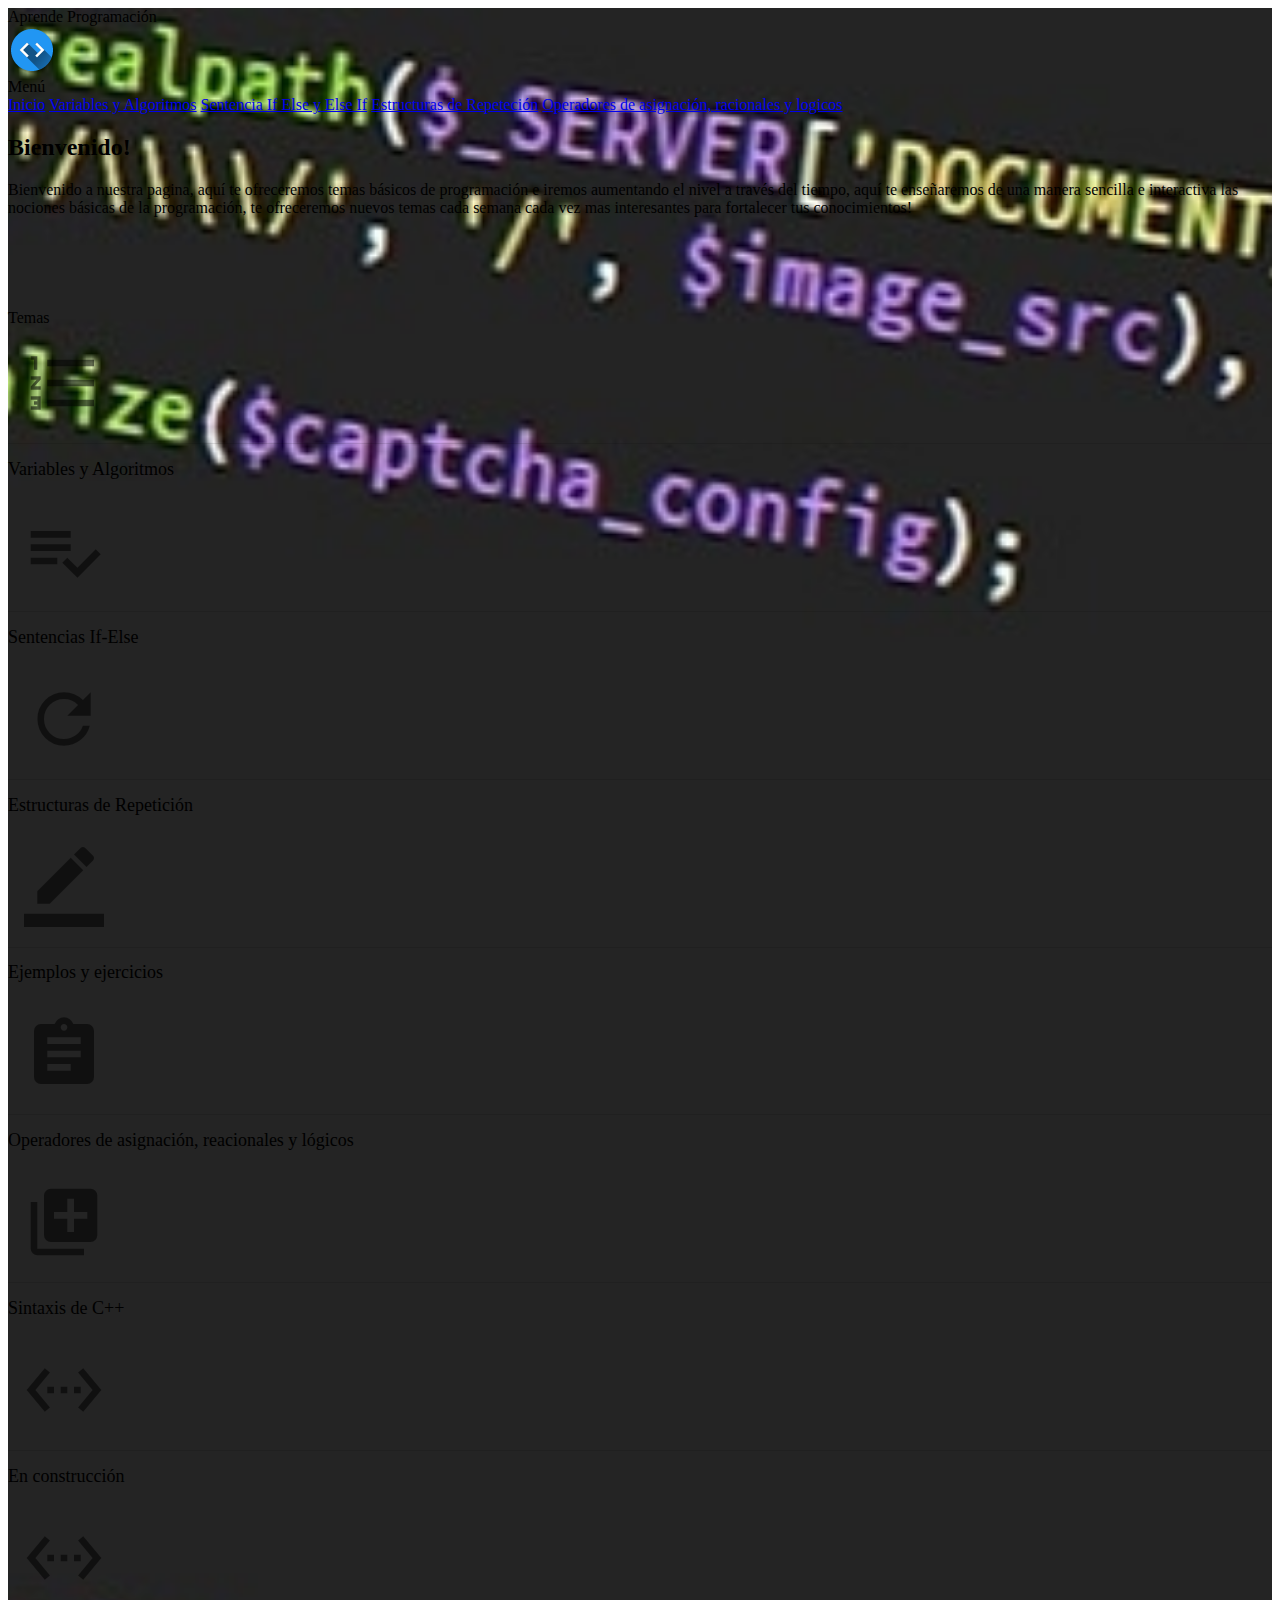
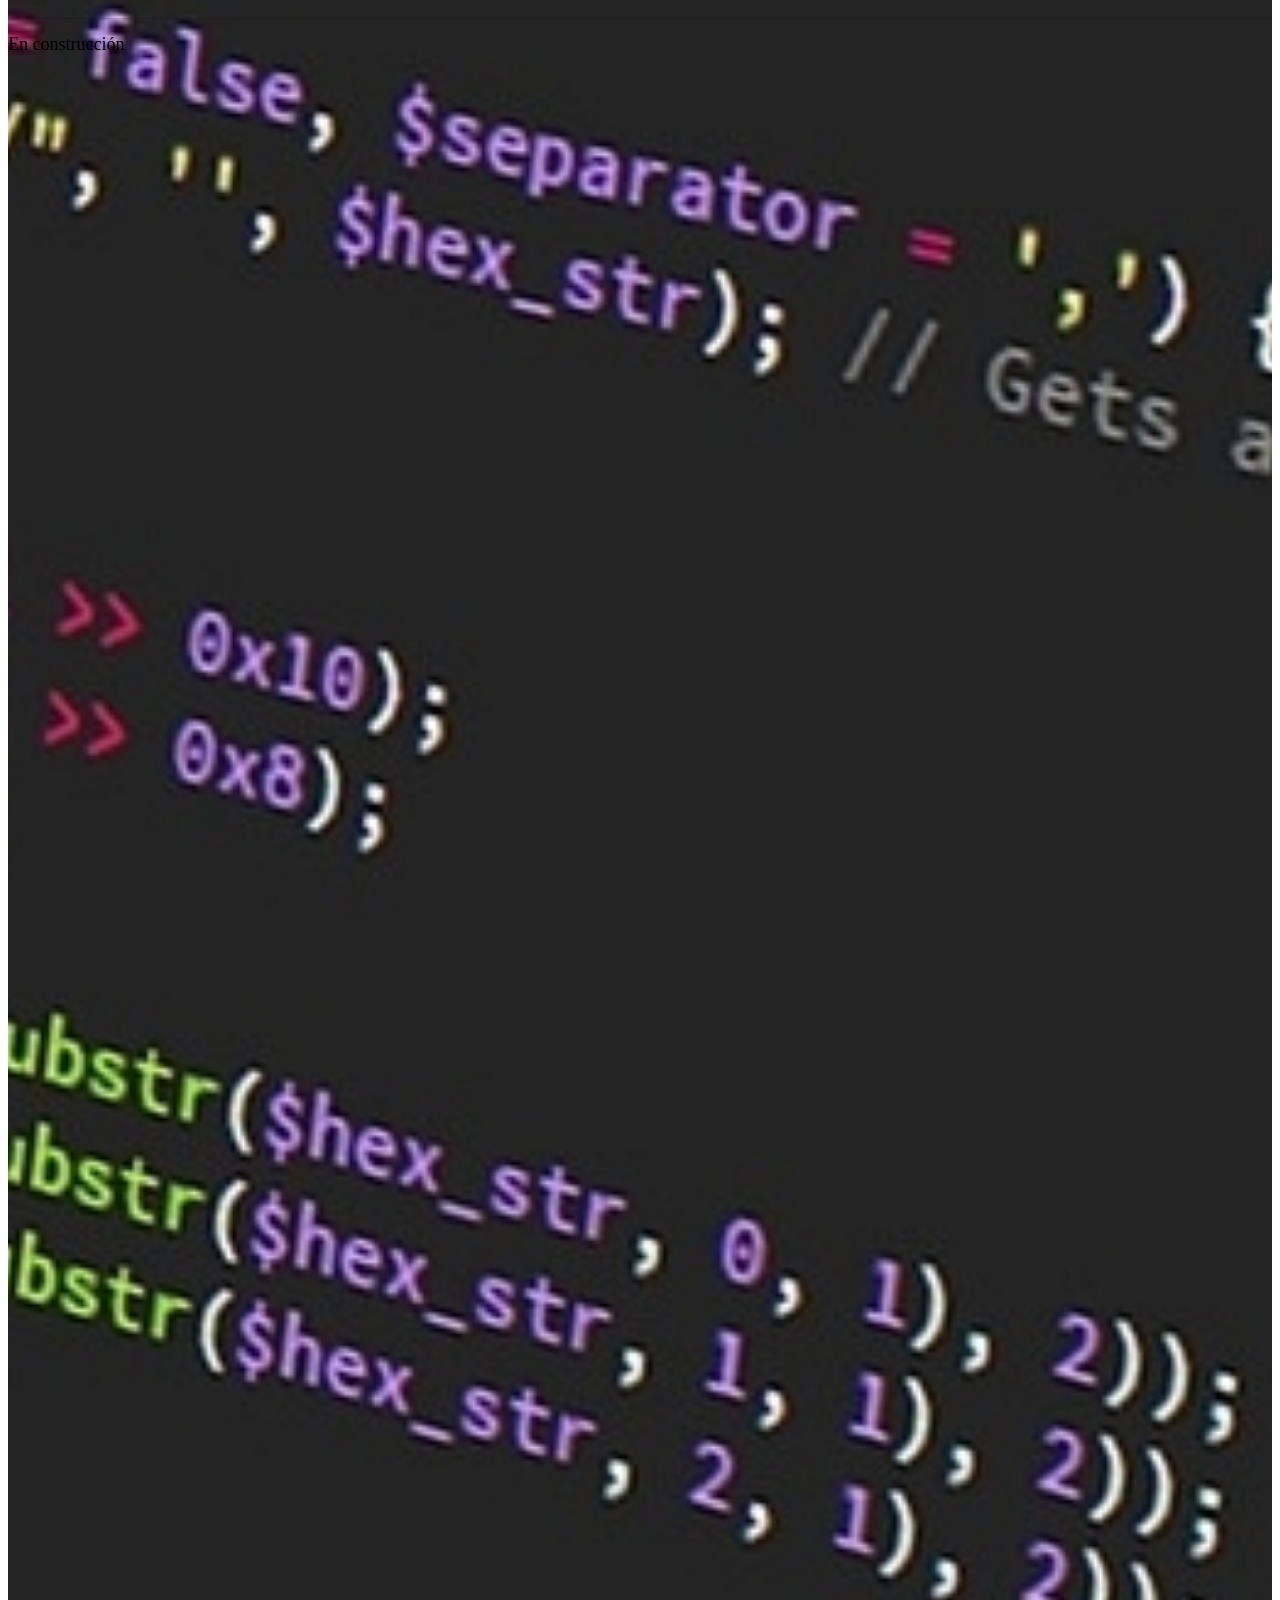
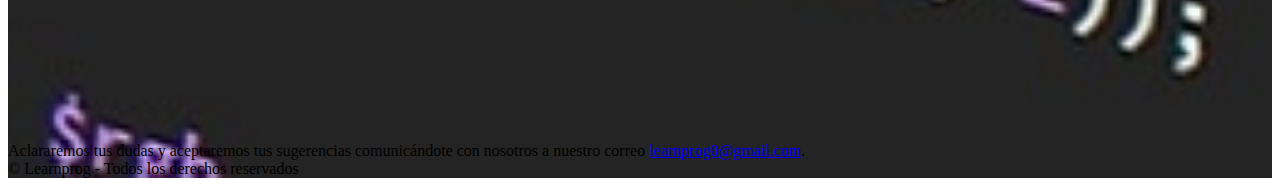
==== index.html @ 371b8c0d "Cambios.." ====
<!doctype html>
<html>
<head>
    <meta charset="utf-8">
    <meta http-equiv="X-UA-Compatible" content="IE=edge">
    <meta name="description"
          content="Una página con el objetivo de enseñar temas relacionados a la programación de una forma sencilla e interactiva cada semana...">
    <meta name="viewport" content="width=device-width, initial-scale=1.0, minimum-scale=1.0">
    <meta name="theme-color" content="#3F51B5">
    <title>Aprende Programación</title>
    <link rel="shortcut icon" href="images/favicon.png">
    <!--
    <link rel="canonical" href="http://www.example.com/">
    -->

    <!-- Style and Scripts-->

    <link rel="stylesheet" href="https://code.getmdl.io/1.1.3/material.indigo-blue.min.css"/>
    <link rel="stylesheet"
          href="https://fonts.googleapis.com/css?family=Roboto:regular,bold,italic,thin,light,bolditalic,black,medium&amp;lang=en">
    <link rel="stylesheet" href="https://fonts.googleapis.com/icon?family=Material+Icons">
    <script defer src="https://code.getmdl.io/1.1.3/material.min.js"></script>
    <link rel="stylesheet" href="css/styles.css"/>
    <script type="text/javascript" src="shjs-0.6/sh_main.js"></script>
    <script type="text/javascript" src="shjs-0.6/lang/sh_cpp.js"></script>
    <!-- Style and Scripts-->

    <!--Google Analytics Script-->
    <script>
        (function (i, s, o, g, r, a, m) {
            i['GoogleAnalyticsObject'] = r;
            i[r] = i[r] || function () {
                        (i[r].q = i[r].q || []).push(arguments)
                    }, i[r].l = 1 * new Date();
            a = s.createElement(o),
                    m = s.getElementsByTagName(o)[0];
            a.async = 1;
            a.src = g;
            m.parentNode.insertBefore(a, m)
        })(window, document, 'script', 'https://www.google-analytics.com/analytics.js', 'ga');

        ga('create', 'UA-77878803-1', 'auto');
        ga('send', 'pageview');
    </script>
    <!--Google Analytics Script-->

</head>
<body class="mdl-color--grey-200 mdl-typography--body-1-force-preferred-font" onload="sh_highlightDocument();">

<div class="mdl-layout mdl-js-layout mdl-layout--fixed-header custom-layout-backgroud">
    <header class="mdl-layout__header">
        <div class="mdl-layout__header-row">
            <!-- Title -->
            <span class="mdl-layout-title">Aprende Programación</span>
            <!-- Add spacer, to align navigation to the right -->
            <div class="mdl-layout-spacer"></div>
            <!-- Navigation for Large Screen-->
            <a href="index.html"> <img src="images/favicon.png"></a>
            <!-- <nav class="mdl-navigation mdl-layout--large-screen-only">

               <a class="mdl-navigation__link" href="https://github.com/learn-prog/" target="_blank"><i
                       class="material-icons">link</i><span>&nbsp;&nbsp;&nbsp;GitHub</span></a>

                          <a class="mdl-navigation__link" href="">Link</a>
                          <a class="mdl-navigation__link" href="">Link</a>
                          <a class="mdl-navigation__link" href="">Link</a>

           </nav> -->
            <!-- Navigation Menu for Small Screen -->
            <!--
            <button id="navigation-menu-button"
                    class="mdl-button mdl-js-button mdl-button--icon mdl-layout--small-screen-only">
                <i class="material-icons">more_vert</i>
            </button>
            <ul class="mdl-menu mdl-menu--bottom-right mdl-js-menu mdl-js-ripple-effect"
                for="navigation-menu-button">
                <!--
                <li class="mdl-menu__item"><a class="navigation-menu-link" href="https://github.com/learn-prog/"
                                              target="_blank">GitHub</a></li>
                
                <li class="mdl-menu__item"><a class="navigation-menu-link" href="">Link</a></li>
                <li class="mdl-menu__item"><a class="navigation-menu-link" href="">Link</a></li>
                <li class="mdl-menu__item"><a class="navigation-menu-link" href="">Link</a></li>
                
            </ul>
            -->
        </div>
    </header>
    <div class="mdl-layout__drawer">
        <span class="mdl-layout-title">Menú</span>
        <nav class="mdl-navigation">
            <a class="mdl-navigation__link" href="index.html">Inicio</a>
            <a class="mdl-navigation__link" href="temas/Variableyalgoritmo/v-a.html">Variables y Algoritmos</a>
            <a class="mdl-navigation__link" href="temas/Sentenciaif-else-elseif/ifelseif.html">Sentencia If Else y Else
                If</a>
            <a class="mdl-navigation__link" href="temas/Estructurasderepeticion/repitas.html">Estructuras de
                Repeteción</a>
            <a class="mdl-navigation__link" href="temas/Operadores/operadoresarl.html">Operadores de asignación,
                racionales y logicos</a>
        </nav>
    </div>
    <main class="mdl-layout__content">
        <div class="page-content">

            <!-- Main Content-->
            
            
            <!--Google Adsense-->
            <script async src="//pagead2.googlesyndication.com/pagead/js/adsbygoogle.js"></script>
<!-- Responsive-ad-1 -->
<ins class="adsbygoogle"
     style="display:block"
     data-ad-client="ca-pub-7947538329579926"
     data-ad-slot="5195579692"
     data-ad-format="auto"></ins>
<script>
(adsbygoogle = window.adsbygoogle || []).push({});
</script>
            <!--Google Adsense-->
            
            
            <!--Principal Grid-->
            <div class="mdl-grid">
                <!--Spacer-->
                <div class="mdl-cell mdl-cell--12-col mdl-cell--hide-phone"></div>
                <!--Spacer-->

                <!--Margin-->
                <div class="mdl-cell mdl-cell--hide-tablet mdl-cell--2-col-desktop mdl-cell--hide-phone"></div>
                <!--Margin-->

                <!--Cards-->

                <div class="mdl-card mdl-shadow--4dp mdl-cell mdl-cell--8-col-tablet mdl-cell--8-col-desktop mdl-cell--4-col-phone main-card-min-height">

                    <div class="mdl-card__title">
                        <h2 class="mdl-card__title-text">Bienvenido!<!--Titulo--></h2>
                    </div>

                    <div class="mdl-card__supporting-text mdl-typography--text-justify card-supporting-text-full-width">
                        Bienvenido a nuestra pagina, aquí te ofreceremos temas básicos de programación e iremos
                        aumentando el nivel a través del tiempo, aquí te enseñaremos de una manera sencilla e
                        interactiva las nociones básicas de la programación, te ofreceremos nuevos temas cada semana
                        cada vez mas interesantes para fortalecer tus conocimientos!
                    </div>
                </div>

                <!--Margin-->
                <div class="mdl-cell mdl-cell--hide-tablet mdl-cell--2-col-desktop mdl-cell--hide-phone"></div>

                <div class="mdl-cell mdl-cell--hide-tablet mdl-cell--2-col-desktop mdl-cell--hide-phone"></div>
                <!--Margin-->

                <!--Spacer and Title-->
                <div class="mdl-cell mdl-cell--8-col mdl-cell--4-col-phone mdl-color-text--white mdl-typography--title mdl-typography--text-center">
                    Temas
                </div>
                <!--Spacer and Title-->

                <!--Margin-->
                <div class="mdl-cell mdl-cell--hide-tablet mdl-cell--2-col-desktop mdl-cell--hide-phone"></div>

                <div class="mdl-cell mdl-cell--hide-tablet mdl-cell--2-col-desktop mdl-cell--hide-phone"></div>
                <!--Margin-->

                <!--<div class="mdl-card mdl-shadow--4dp mdl-cell mdl-cell--6-col-tablet mdl-cell--8-col-desktop mdl-cell--4-col-phone">-->

                <div class="mdl-card mdl-shadow--4dp mdl-cell mdl-cell--2-col">

                    <div class="main-cards-icon-border mdl-typography--text-center">
                        <a class="main-card-links" href="temas/Variableyalgoritmo/v-a.html"><i
                                class="material-icons md-dark main-card-icon-size">format_list_numbered</i></a>
                    </div>

                    <div class="mdl-card__title">
                        <h2 class="mdl-card__title-text main-title-cards mdl-typography--text-center">
                            <a class="main-card-links" href="temas/Variableyalgoritmo/v-a.html">Variables y
                                Algoritmos</a>
                        </h2>
                    </div>

                    <!--<div class="mdl-card__supporting-text">-->

                </div>


                <div class="mdl-card mdl-shadow--4dp mdl-cell mdl-cell--2-col">

                    <div class="main-cards-icon-border mdl-typography--text-center">
                        <a class="main-card-links" href="temas/Sentenciaif-else-elseif/ifelseif.html"> <i
                                class="material-icons md-dark main-card-icon-size">playlist_add_check</i></a>
                    </div>

                    <div class="mdl-card__title">
                        <h2 class="mdl-card__title-text main-title-cards mdl-typography--text-center">
                            <a class="main-card-links" href="temas/Sentenciaif-else-elseif/ifelseif.html">Sentencias
                                If-Else</a>
                        </h2>
                    </div>

                    <!--<div class="mdl-card__supporting-text">-->

                </div>


                <div class="mdl-card mdl-shadow--4dp mdl-cell mdl-cell--2-col">

                    <div class="main-cards-icon-border mdl-typography--text-center">
                        <a class="main-card-links" href="temas/Estructurasderepeticion/repitas.html"> <i
                                class="material-icons md-dark main-card-icon-size">refresh</i></a>
                    </div>

                    <div class="mdl-card__title">
                        <h2 class="mdl-card__title-text main-title-cards mdl-typography--text-center">
                            <a class="main-card-links" href="temas/Estructurasderepeticion/repitas.html">Estructuras de
                                Repetición</a></h2>
                    </div>

                    <!--<div class="mdl-card__supporting-text">-->

                </div>


                <div class="mdl-card mdl-shadow--4dp mdl-cell mdl-cell--2-col">

                    <div class="main-cards-icon-border mdl-typography--text-center">
                        <a class="main-card-links" href="ejemplos/ejemplos.html">
                            <i class="material-icons md-dark main-card-icon-size">border_color</i></a>
                    </div>

                    <div class="mdl-card__title">
                        <h2 class="mdl-card__title-text main-title-cards mdl-typography--text-center">
                            <a class="main-card-links" href="ejemplos/ejemplos.html">Ejemplos y ejercicios</a>
                        </h2>
                    </div>

                    <!--<div class="mdl-card__supporting-text">-->

                </div>

                <!--Margin-->
                <div class="mdl-cell mdl-cell--hide-tablet mdl-cell--2-col-desktop mdl-cell--hide-phone"></div>

                <div class="mdl-cell mdl-cell--hide-tablet mdl-cell--2-col-desktop mdl-cell--hide-phone"></div>
                <!--Margin-->

                <!--<div class="mdl-card mdl-shadow--4dp mdl-cell mdl-cell--6-col-tablet mdl-cell--8-col-desktop mdl-cell--4-col-phone">-->

                <div class="mdl-card mdl-shadow--4dp mdl-cell mdl-cell--2-col">

                    <div class="main-cards-icon-border mdl-typography--text-center">
                        <a class="main-card-links" href="temas/Operadores/operadoresarl.html"><i
                                class="material-icons md-dark main-card-icon-size">assignment</i></a>
                    </div>

                    <div class="mdl-card__title">
                        <h2 class="mdl-card__title-text main-title-cards mdl-typography--text-center">
                            <a class="main-card-links" href="temas/Operadores/operadoresarl.html">Operadores de
                                asignación, reacionales y lógicos</a>
                        </h2>
                    </div>

                    <!--<div class="mdl-card__supporting-text">-->

                </div>


                <div class="mdl-card mdl-shadow--4dp mdl-cell mdl-cell--2-col">

                    <div class="main-cards-icon-border mdl-typography--text-center">
                        <a class="main-card-links" href="temas/c++/sintaxis.html"> <i
                                class="material-icons md-dark main-card-icon-size">library_add</i></a>
                    </div>

                    <div class="mdl-card__title">
                        <h2 class="mdl-card__title-text main-title-cards mdl-typography--text-center">
                            <a class="main-card-links" href="temas/c++/sintaxis.html">Sintaxis de C++</a>
                        </h2>
                    </div>

                    <!--<div class="mdl-card__supporting-text">-->

                </div>


                <div class="mdl-card mdl-shadow--4dp mdl-cell mdl-cell--2-col">

                    <div class="main-cards-icon-border mdl-typography--text-center">
                        <a class="main-card-links" href="#"> <i
                                class="material-icons md-dark main-card-icon-size">settings_ethernet</i></a>
                    </div>

                    <div class="mdl-card__title">
                        <h2 class="mdl-card__title-text main-title-cards mdl-typography--text-center">
                            <a class="main-card-links" href="#">En construcción</a></h2>
                    </div>

                    <!--<div class="mdl-card__supporting-text">-->

                </div>


                <div class="mdl-card mdl-shadow--4dp mdl-cell mdl-cell--2-col">

                    <div class="main-cards-icon-border mdl-typography--text-center">
                        <i class="material-icons md-dark main-card-icon-size">settings_ethernet</i>
                    </div>

                    <div class="mdl-card__title">
                        <h2 class="mdl-card__title-text main-title-cards mdl-typography--text-center">
                            <a class="main-card-links" href="">En construcción</a>
                        </h2>
                    </div>

                    <!--<div class="mdl-card__supporting-text">-->

                </div>

                <!--Card-->

                <!--Margin-->
                <div class="mdl-cell mdl-cell--hide-tablet mdl-cell--2-col-desktop mdl-cell--hide-phone"></div>
                <!--Margin-->
                
                <!--Google Adsense-->
                    <div align="center">
                        <div>
                            <script async src="//pagead2.googlesyndication.com/pagead/js/adsbygoogle.js"></script>
                            <!-- square-ad -->
                            <ins class="adsbygoogle"
                                 style="display:inline-block;width:300px;height:250px"
                                 data-ad-client="ca-pub-7947538329579926"
                                 data-ad-slot="9346577690"></ins>
                            <script>
                            (adsbygoogle = window.adsbygoogle || []).push({});
                            </script>
                        </div>
                        <div>
                            <script async src="//pagead2.googlesyndication.com/pagead/js/adsbygoogle.js"></script>
                            <!-- square-b-ad -->
                            <ins class="adsbygoogle"
                                 style="display:inline-block;width:336px;height:280px"
                                 data-ad-client="ca-pub-7947538329579926"
                                 data-ad-slot="9206976897"></ins>
                            <script>
                            (adsbygoogle = window.adsbygoogle || []).push({});
                            </script>
                        </div>
                    </div>
                <!--Google Adsense-->
                
                <!--Spacer-->
                <div class="mdl-cell mdl-cell--12-col mdl-cell--hide-phone space-for-footer"></div>
                <!--Spacer-->
                <!--Spacer-->
                <div class="mdl-cell mdl-cell--12-col mdl-cell--hide-phone space-for-footer"></div>
                <!--Spacer-->
            </div>
            <!--Principal Grid-->


        </div>
        <!--Main Content-->

        <!--<div class="mdl-layout-spacer"></div>-->

        <!--Footer-->
        <footer class="mdl-mini-footer">
            <div class="mdl-mini-footer__left-section">
                <div class="mdl-logo">
                    Aclararemos tus dudas y aceptaremos tus sugerencias comunicándote con nosotros a nuestro correo <a
                        href="mailto:learnprog0@gmail.com">learnprog0@gmail.com</a>.
                </div>

                <!--<ul class="mdl-mini-footer__link-list">
                  <li><a href="">Link 1</a></li>
                  <li><a href="">Link 2</a></li>
                  <li><a href="">Link 3</a></li>
                </ul>-->

            </div>
            <div class="mdl-mini-footer__right-section">
                © Learnprog - Todos los derechos reservados
                <!--<button class="mdl-mini-footer__social-btn"></button>
                <button class="mdl-mini-footer__social-btn"></button>
                <button class="mdl-mini-footer__social-btn"></button>-->
            </div>
        </footer>
        <!--Footer-->
    </main>
</div>


</body>
</html>
---- css/styles.css ----
.navigation-menu-link
{
	text-decoration: none;
  color: rgba(0,0,0,.87);
  display: block;
  font-weight: 400;
}

.custom-layout-backgroud {
  background-image: url('https://learn-prog.github.io/images/b.jpg');
  background-repeat: no-repeat;
  background-size: cover;
  background-position: 50%;
}

.main-title-cards{
  font-size: 18px !important;
}

.main-cards-icon-border{
  border-bottom: 1px solid rgba(0, 0, 0, .1);
  /*font-size: 1rem;*/
  /*line-height: 18px;*/
  overflow: hidden;
  padding: 16px;
}

.main-card-icon-size {
  font-size: 80px;
}

.mdl-layout__drawer-button:focus {
    outline-style: none;
}

.material-icons.md-dark { color: rgba(0, 0, 0, 0.54); }
.material-icons.md-dark.md-inactive { color: rgba(0, 0, 0, 0.26); }

.material-icons.md-light { color: rgba(255, 255, 255, 1); }
.material-icons.md-light.md-inactive { color: rgba(255, 255, 255, 0.3); }

.main-card-links {
  text-decoration: none;
  color: black;
  font-weight: 300;
}

.main-card-links:hover {
  color: rgb(255,82,82); /*cambiar por azul xD*/
}

.card-supporting-text-full-width {
  width: initial !important;
}

.main-card-min-height{
  min-height: 175px !important;
}

.to-the-rigth{
  float: right;
}

.space-for-footer{
  min-height: 15cm;
}

.navigation-links-buttons{
  display: flex;
  box-sizing:border-box;
  align-items: center;
}

.disqus-card{
  padding: 16px;
}

/*---Color Classes----

.mdl-color--indigo {}
.mdl-color-text--indigo {}
.mdl-color--grey-200 {}
.mdl-color-text--grey-200 {}
.mdl-color--primary {}
.mdl-color-text--primary {}
.mdl-color--accent {}
.mdl-color-text--accent {}
.mdl-color--primary-contrast {}
.mdl-color--primary-dark {}
.mdl-color-text--accent-contrast {}

---Color Classes----*/

/*----------------------------------------------------------*/
/**
 * Copyright 2015 Google Inc. All Rights Reserved.
 *
 * Licensed under the Apache License, Version 2.0 (the "License");
 * you may not use this file except in compliance with the License.
 * You may obtain a copy of the License at
 *
 *      http://www.apache.org/licenses/LICENSE-2.0
 *
 * Unless required by applicable law or agreed to in writing, software
 * distributed under the License is distributed on an "AS IS" BASIS,
 * WITHOUT WARRANTIES OR CONDITIONS OF ANY KIND, either express or implied.
 * See the License for the specific language governing permissions and
 * limitations under the License.
 */

.demo-page--palette.demo-preview-block {
  display: inline-block;
}

.demo-palette {
  margin-top: 15px;
  width: 360px;
  float: left;
}

@media screen and (max-width: 360px ) {
  .demo-palette {
    width: 272px;
  }
}

.demo-palette-color, .demo-palette-heading {
  max-width: 300px;
  padding: 15px;
  color: white;
}

.demo-palette .demo-palette--dark-text,
.demo-palette-heading.demo-palette--dark-text .demo-palette-name {
  color: #000;
}

.demo-palette-name {
  padding: 0 0 60px 0;
}

.demo-palette-single {
  padding: 15px 15px 25px;
}

.demo-palette-single .demo-palette-name {
  padding: 0;
  float: left;
}

/*----------------------------------------------------------*/
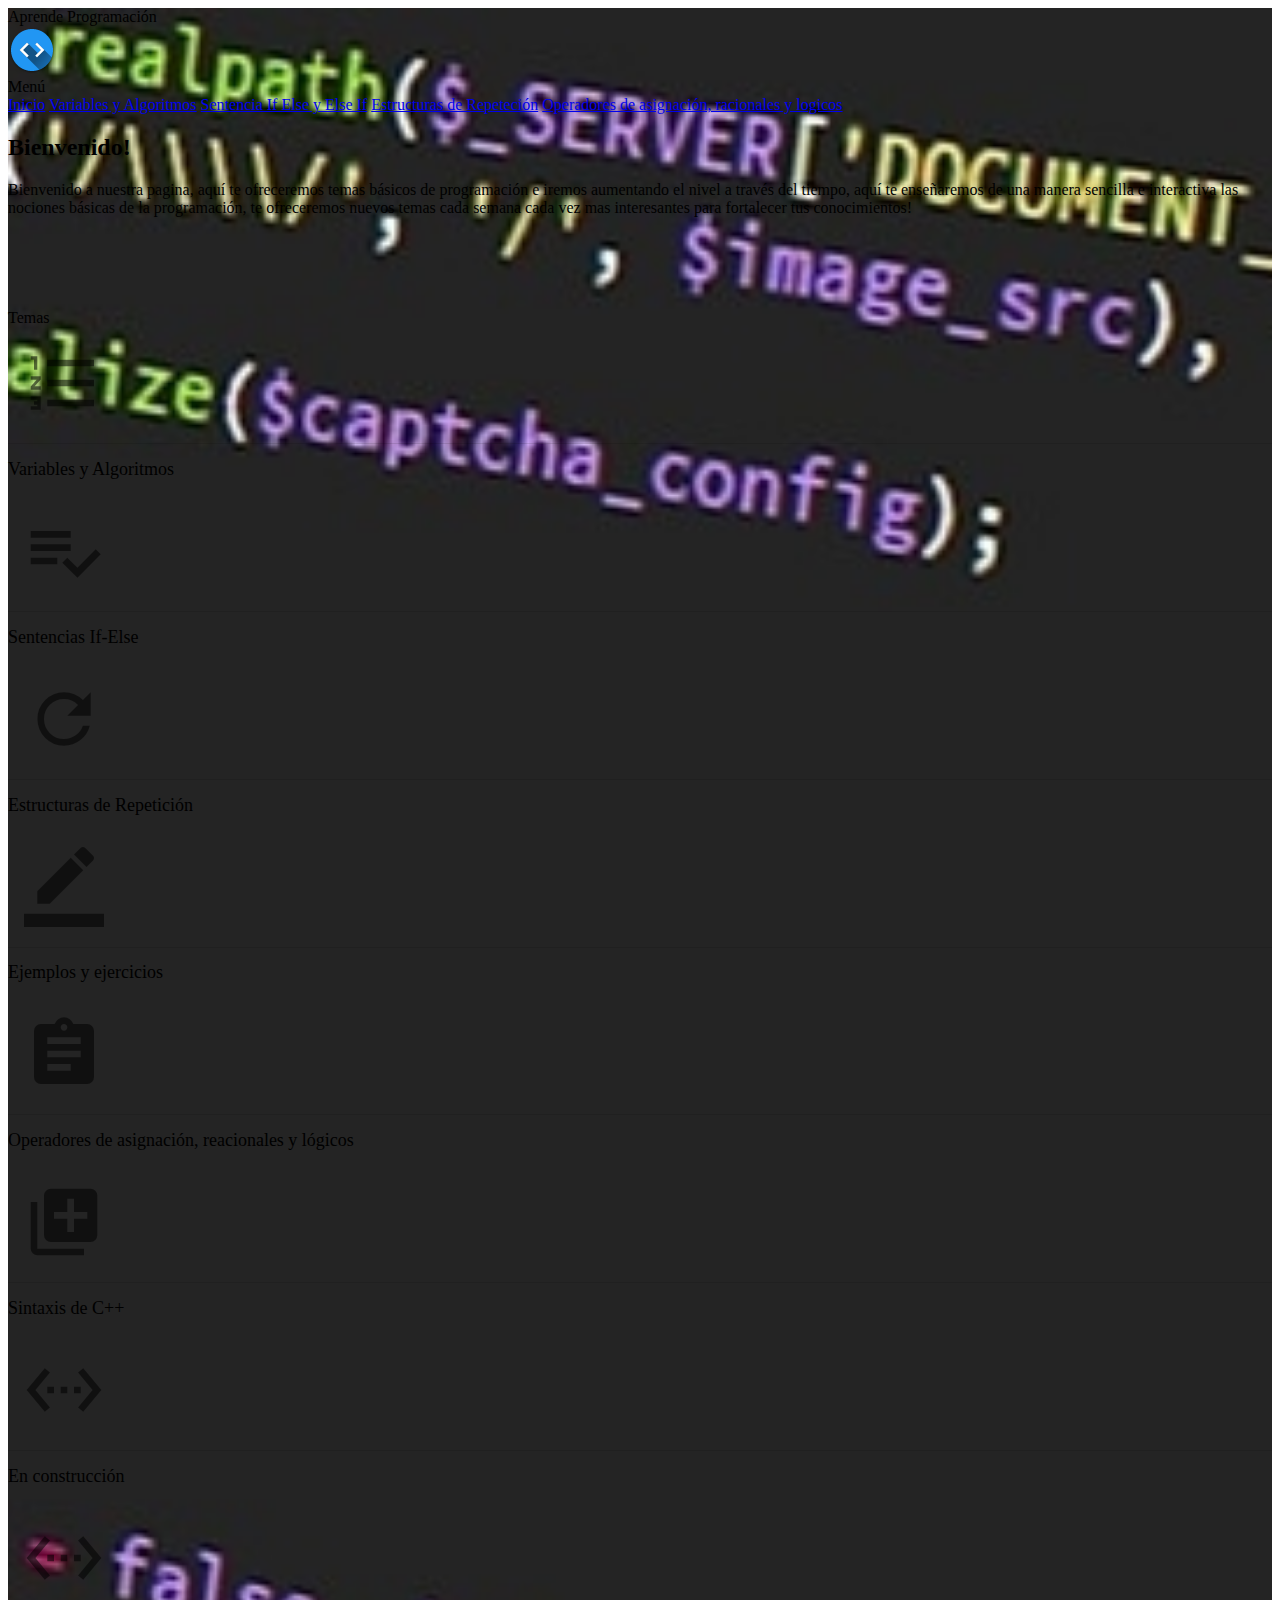
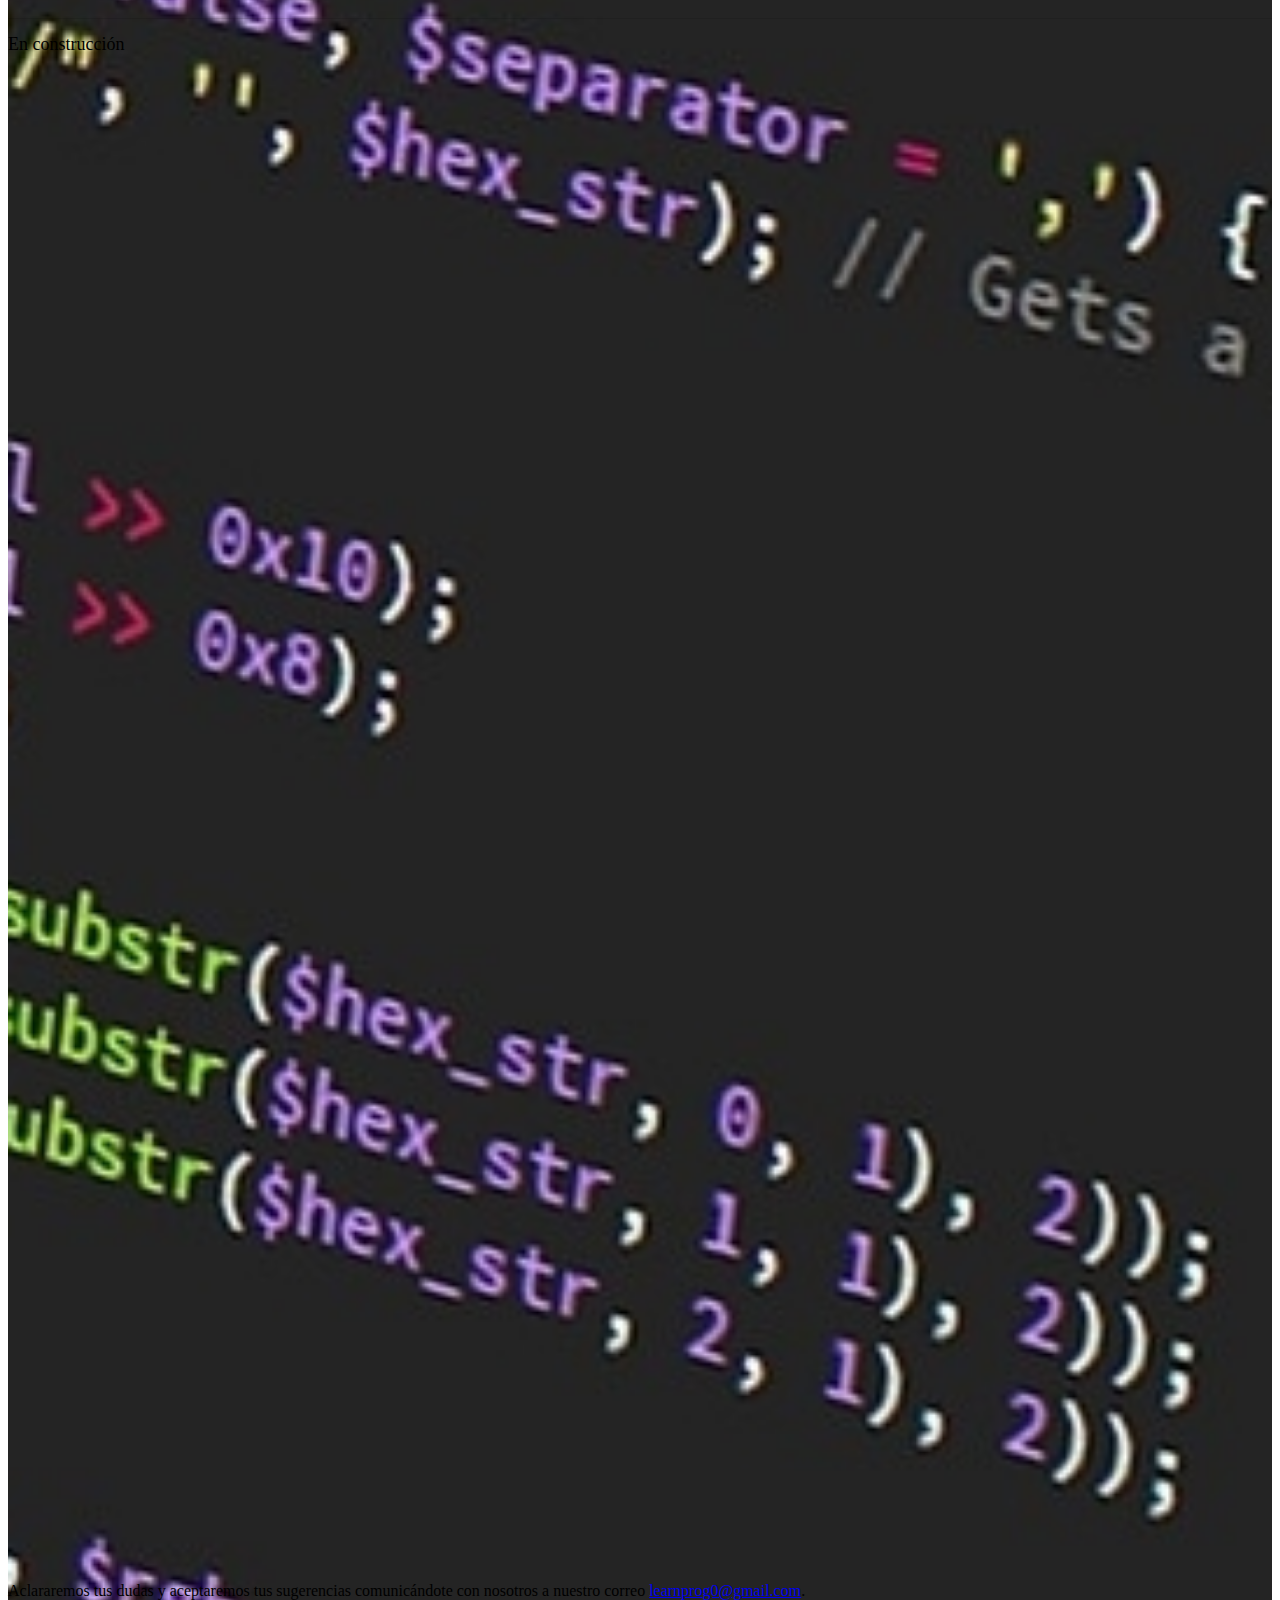
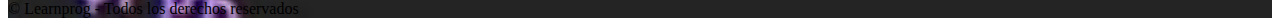
==== commit 11d152bd: "adsense" ====
--- a/index.html
+++ b/index.html
@@ -326,14 +326,14 @@
                     <div align="center">
                         <div>
                             <script async src="//pagead2.googlesyndication.com/pagead/js/adsbygoogle.js"></script>
-                            <!-- square-ad -->
-                            <ins class="adsbygoogle"
-                                 style="display:inline-block;width:300px;height:250px"
-                                 data-ad-client="ca-pub-7947538329579926"
-                                 data-ad-slot="9346577690"></ins>
-                            <script>
-                            (adsbygoogle = window.adsbygoogle || []).push({});
-                            </script>
+<!-- add1 -->
+<ins class="adsbygoogle"
+     style="display:inline-block;width:728px;height:90px"
+     data-ad-client="ca-pub-7947538329579926"
+     data-ad-slot="2295704097"></ins>
+<script>
+(adsbygoogle = window.adsbygoogle || []).push({});
+</script>
                         </div>
                         <div>
                             <script async src="//pagead2.googlesyndication.com/pagead/js/adsbygoogle.js"></script>
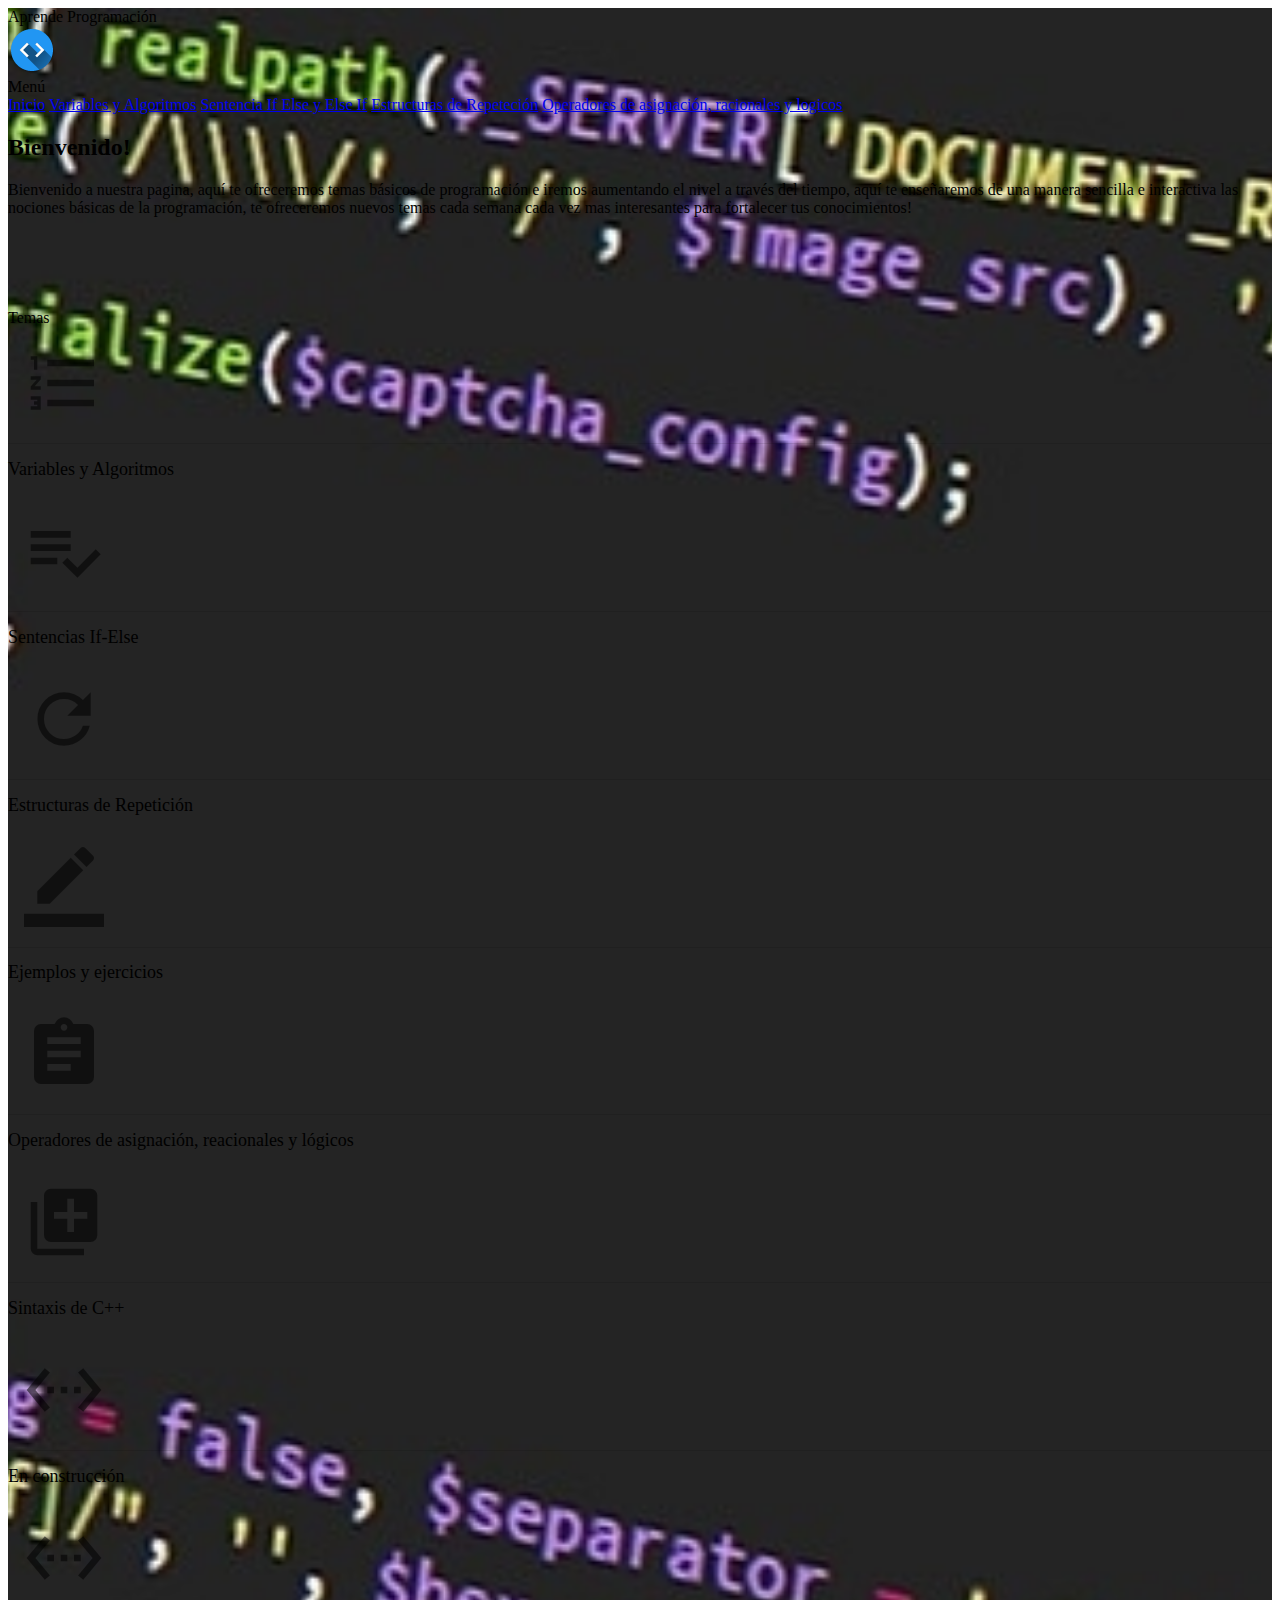
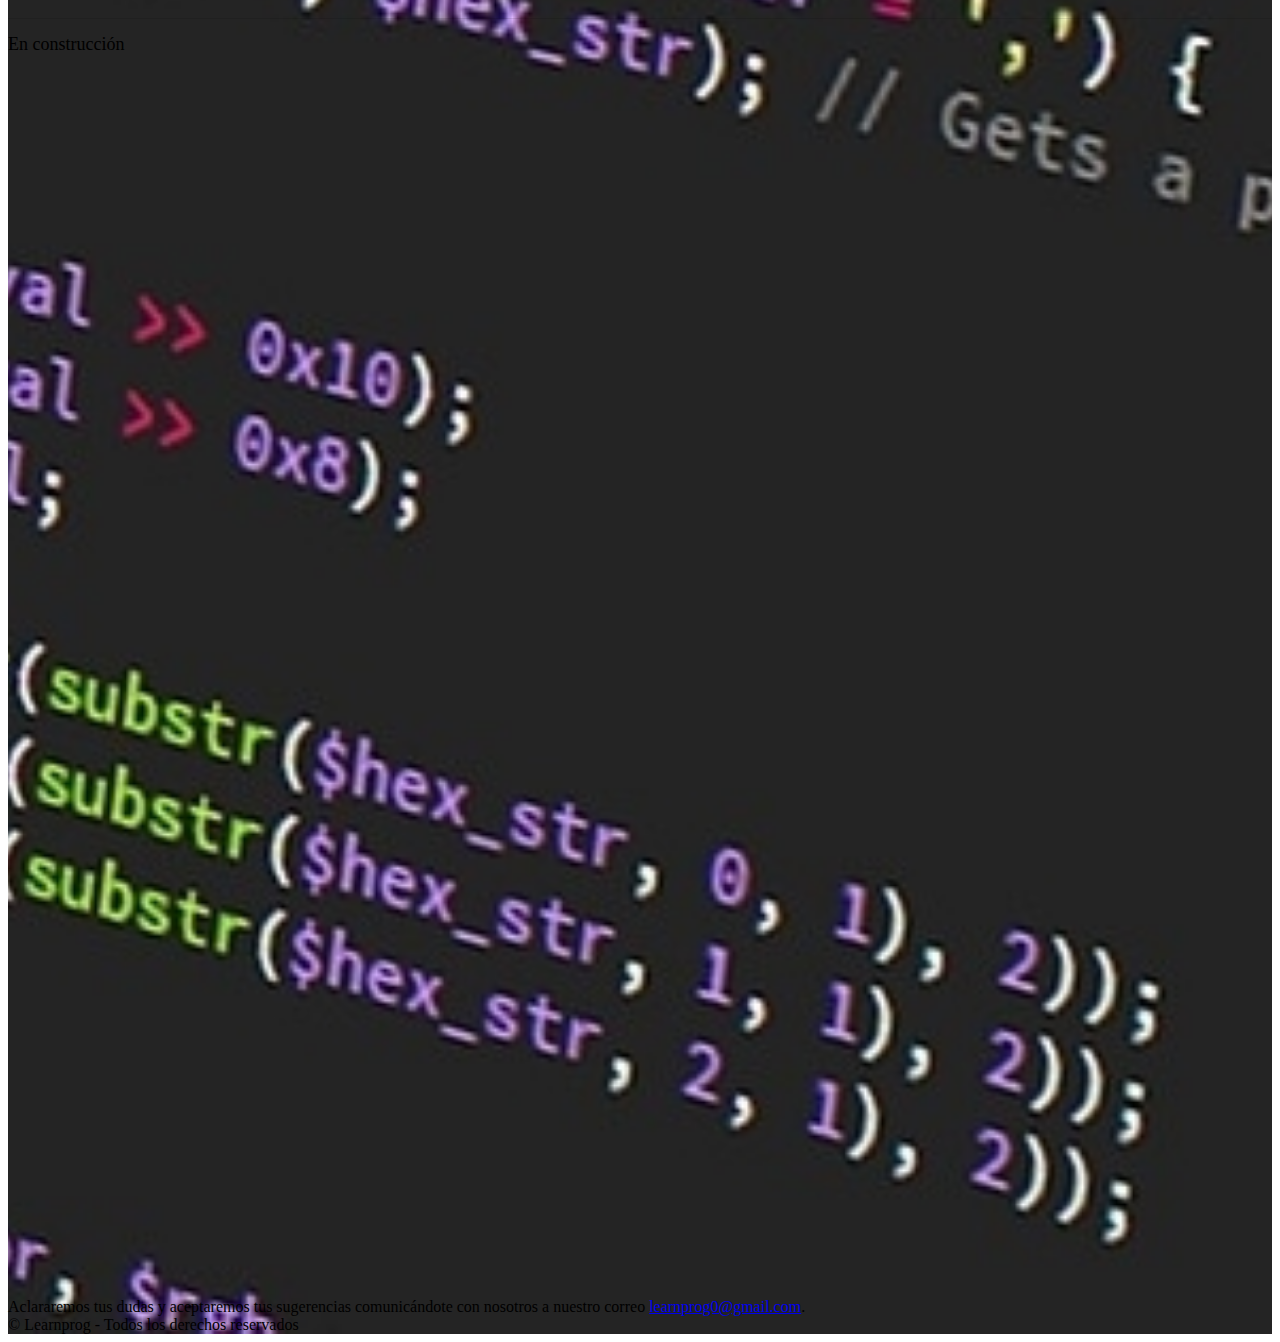
==== commit 6275b880: "Update index.html" ====
--- a/index.html
+++ b/index.html
@@ -335,17 +335,6 @@
 (adsbygoogle = window.adsbygoogle || []).push({});
 </script>
                         </div>
-                        <div>
-                            <script async src="//pagead2.googlesyndication.com/pagead/js/adsbygoogle.js"></script>
-                            <!-- square-b-ad -->
-                            <ins class="adsbygoogle"
-                                 style="display:inline-block;width:336px;height:280px"
-                                 data-ad-client="ca-pub-7947538329579926"
-                                 data-ad-slot="9206976897"></ins>
-                            <script>
-                            (adsbygoogle = window.adsbygoogle || []).push({});
-                            </script>
-                        </div>
                     </div>
                 <!--Google Adsense-->
                 
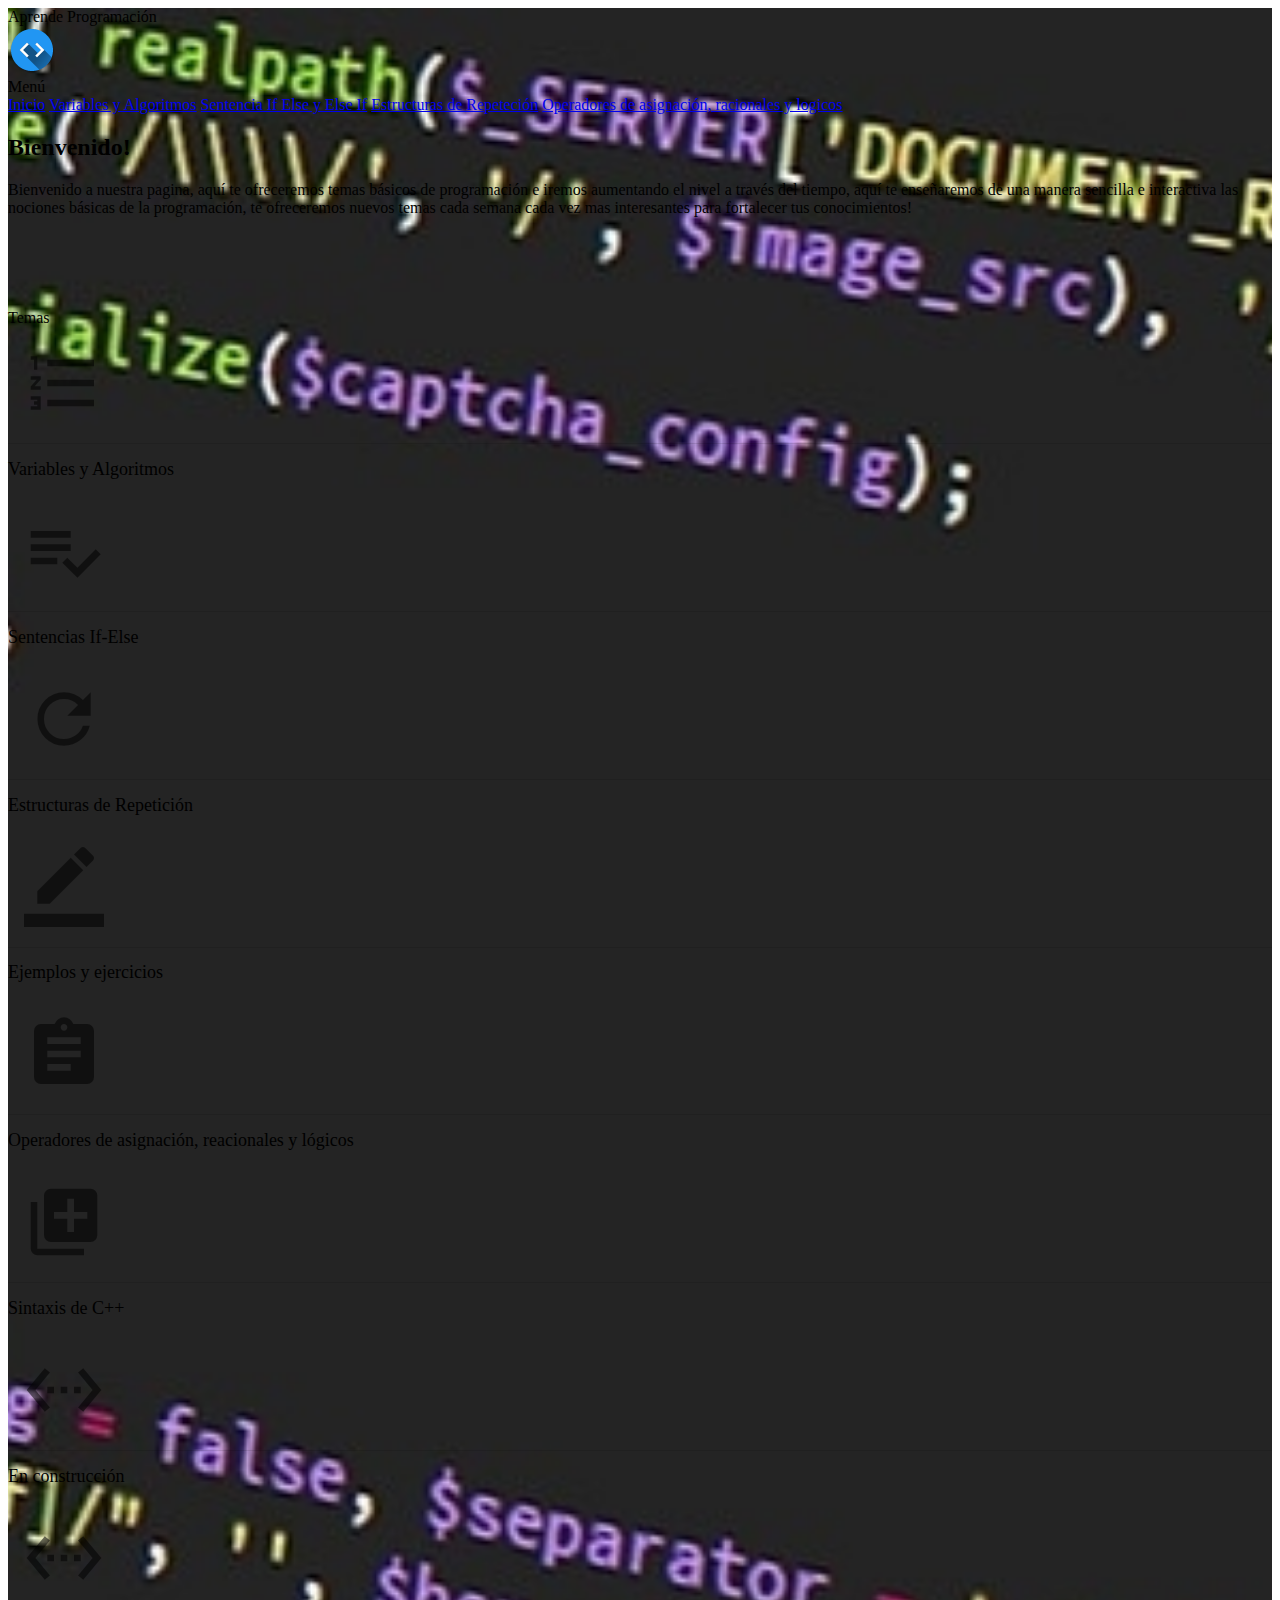
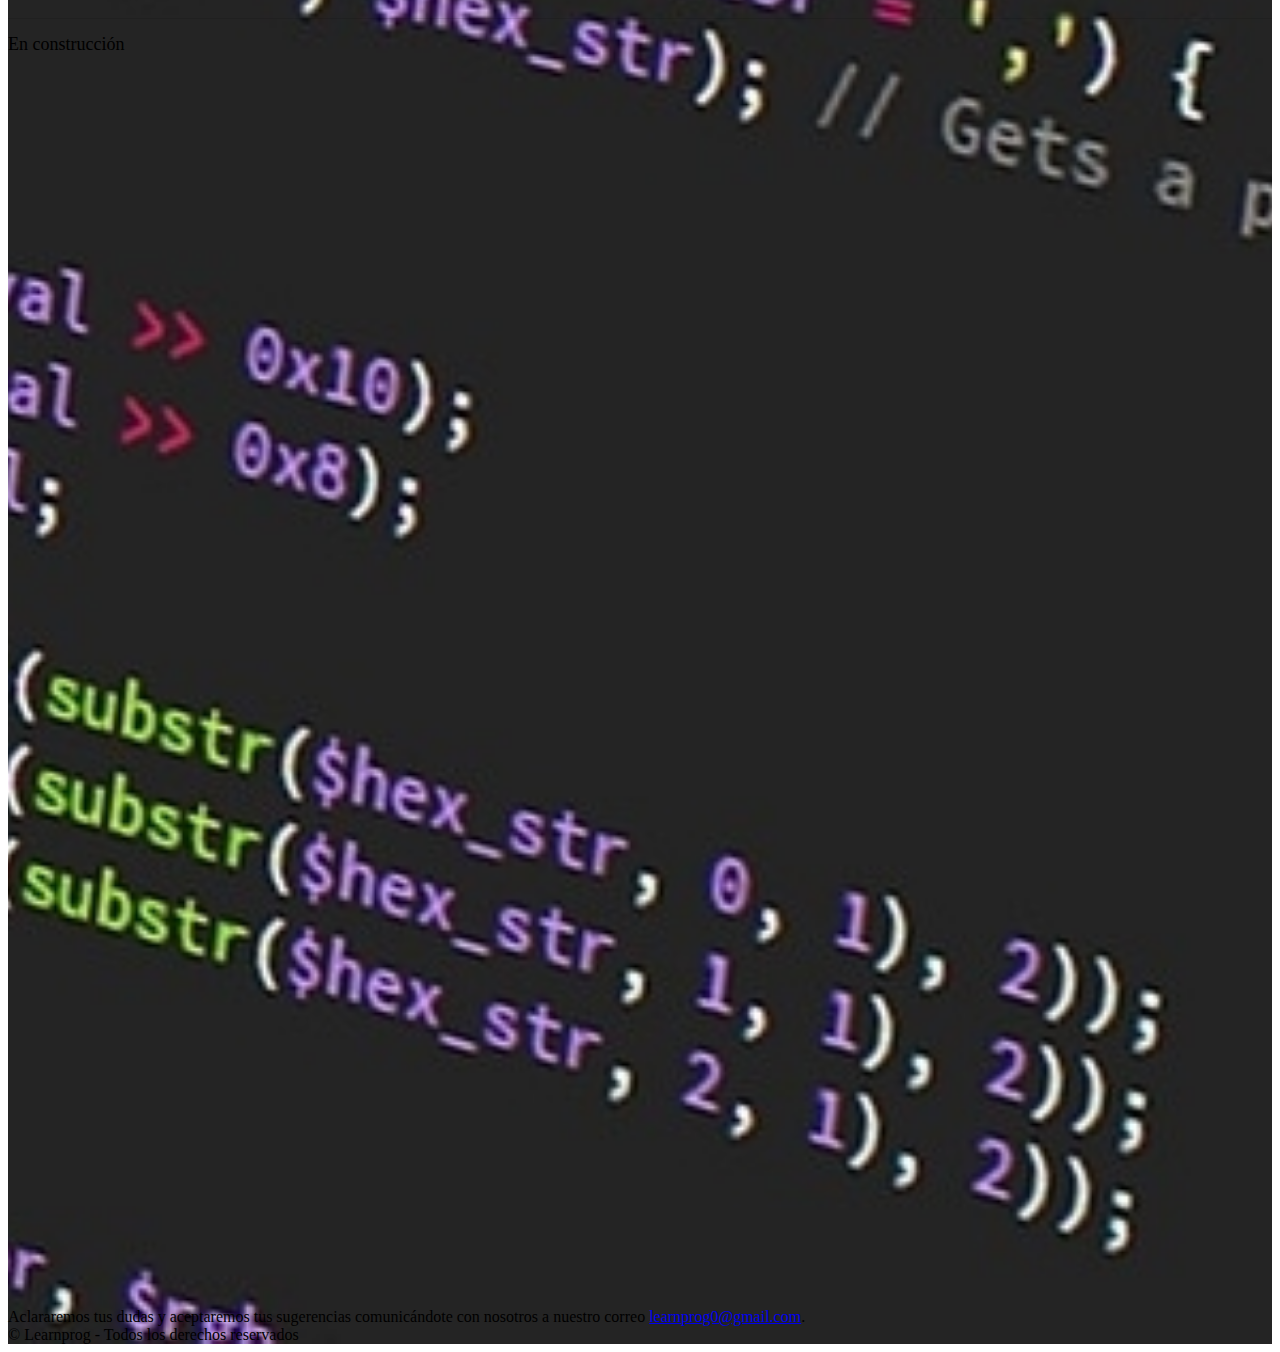
==== commit 35434aaa: "Update index.html" ====
--- a/index.html
+++ b/index.html
@@ -107,15 +107,15 @@
             
             <!--Google Adsense-->
             <script async src="//pagead2.googlesyndication.com/pagead/js/adsbygoogle.js"></script>
-<!-- Responsive-ad-1 -->
-<ins class="adsbygoogle"
-     style="display:block"
-     data-ad-client="ca-pub-7947538329579926"
-     data-ad-slot="5195579692"
-     data-ad-format="auto"></ins>
-<script>
-(adsbygoogle = window.adsbygoogle || []).push({});
-</script>
+            <!-- Responsive-ad-1 -->
+            <ins class="adsbygoogle"
+            style="display:block"
+            data-ad-client="ca-pub-7947538329579926"
+            data-ad-slot="5195579692"
+            data-ad-format="auto"></ins>
+            <script>
+            (adsbygoogle = window.adsbygoogle || []).push({});
+            </script>
             <!--Google Adsense-->
             
             
@@ -325,15 +325,15 @@
                 <!--Google Adsense-->
                     <div align="center">
                         <div>
-                            <script async src="//pagead2.googlesyndication.com/pagead/js/adsbygoogle.js"></script>
-<!-- add1 -->
-<ins class="adsbygoogle"
-     style="display:inline-block;width:728px;height:90px"
-     data-ad-client="ca-pub-7947538329579926"
-     data-ad-slot="2295704097"></ins>
-<script>
-(adsbygoogle = window.adsbygoogle || []).push({});
-</script>
+                    <script async src="//pagead2.googlesyndication.com/pagead/js/adsbygoogle.js"></script>
+                        <!-- ads1 -->
+                        <ins class="adsbygoogle"
+                        style="display:inline-block;width:320px;height:100px"
+                         data-ad-client="ca-pub-7947538329579926"
+                        data-ad-slot="9310940092"></ins>
+                    <script>
+                    (adsbygoogle = window.adsbygoogle || []).push({});
+                    </script>
                         </div>
                     </div>
                 <!--Google Adsense-->
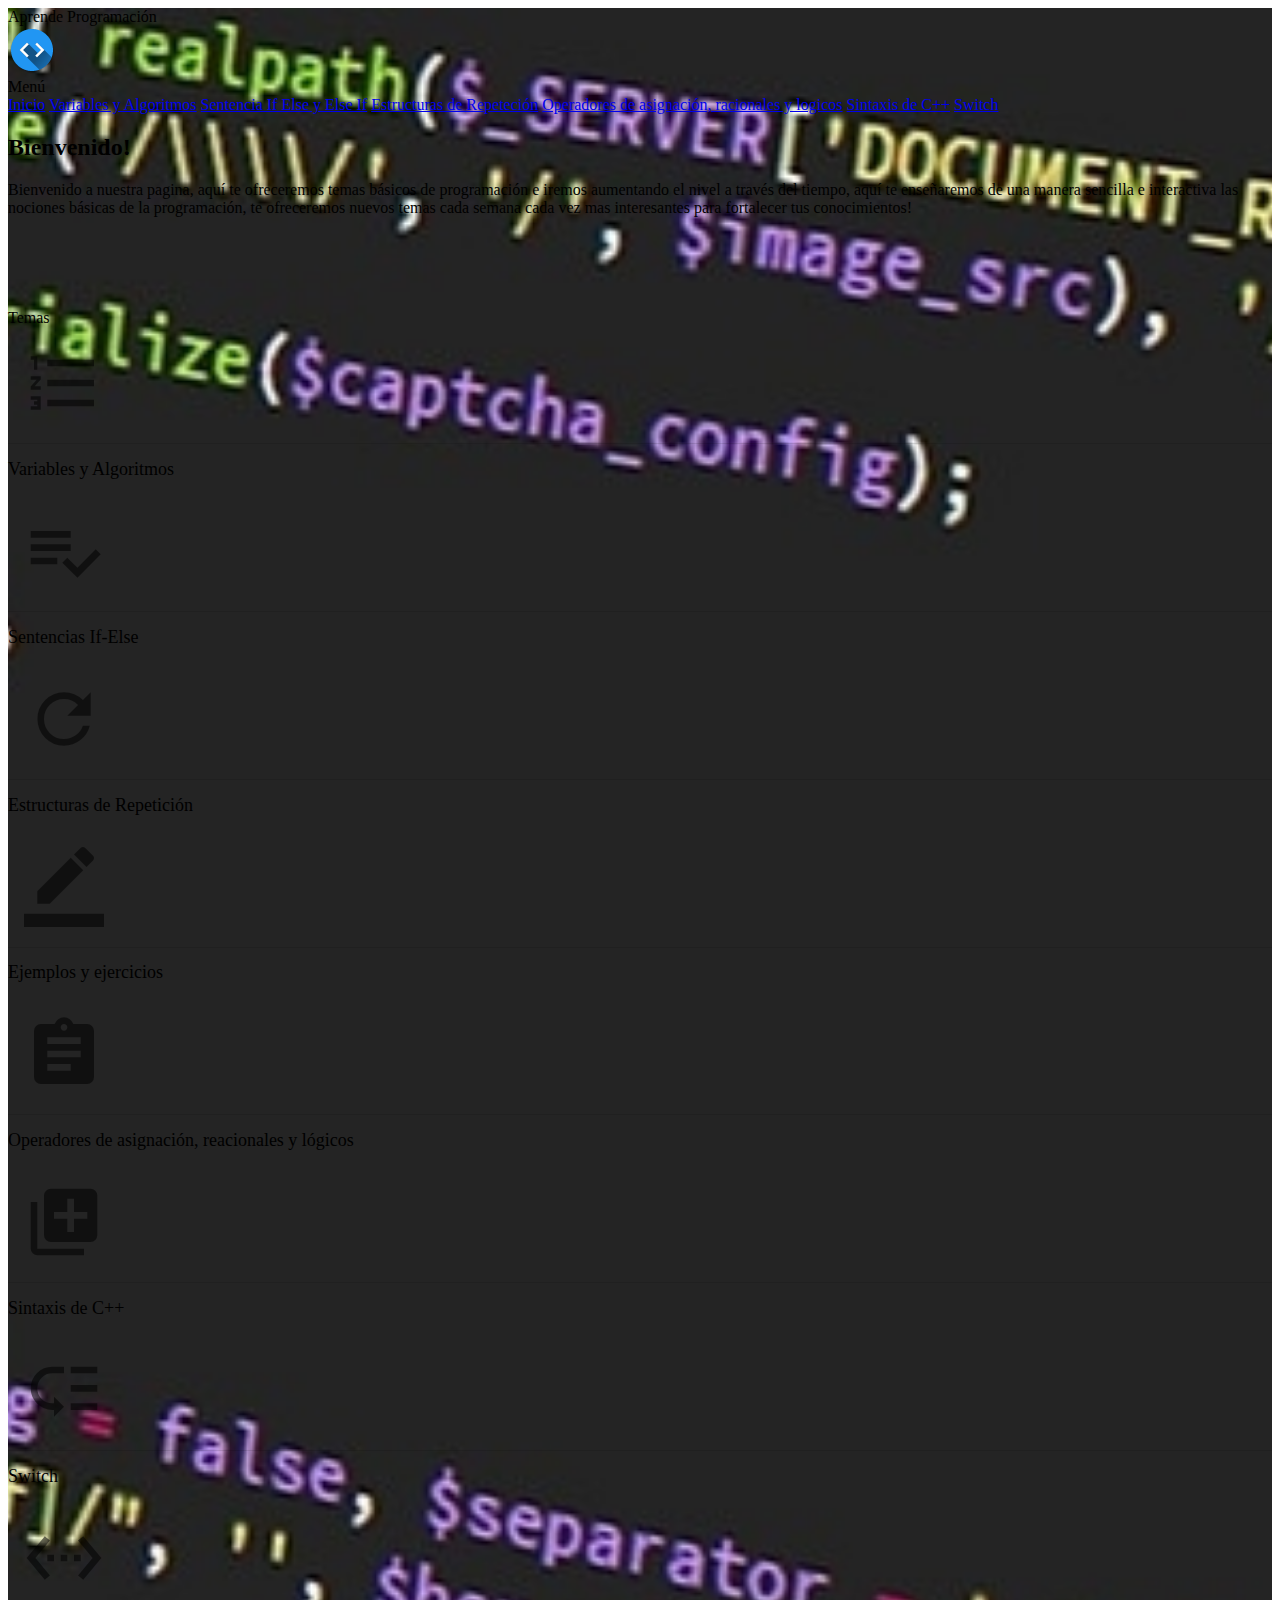
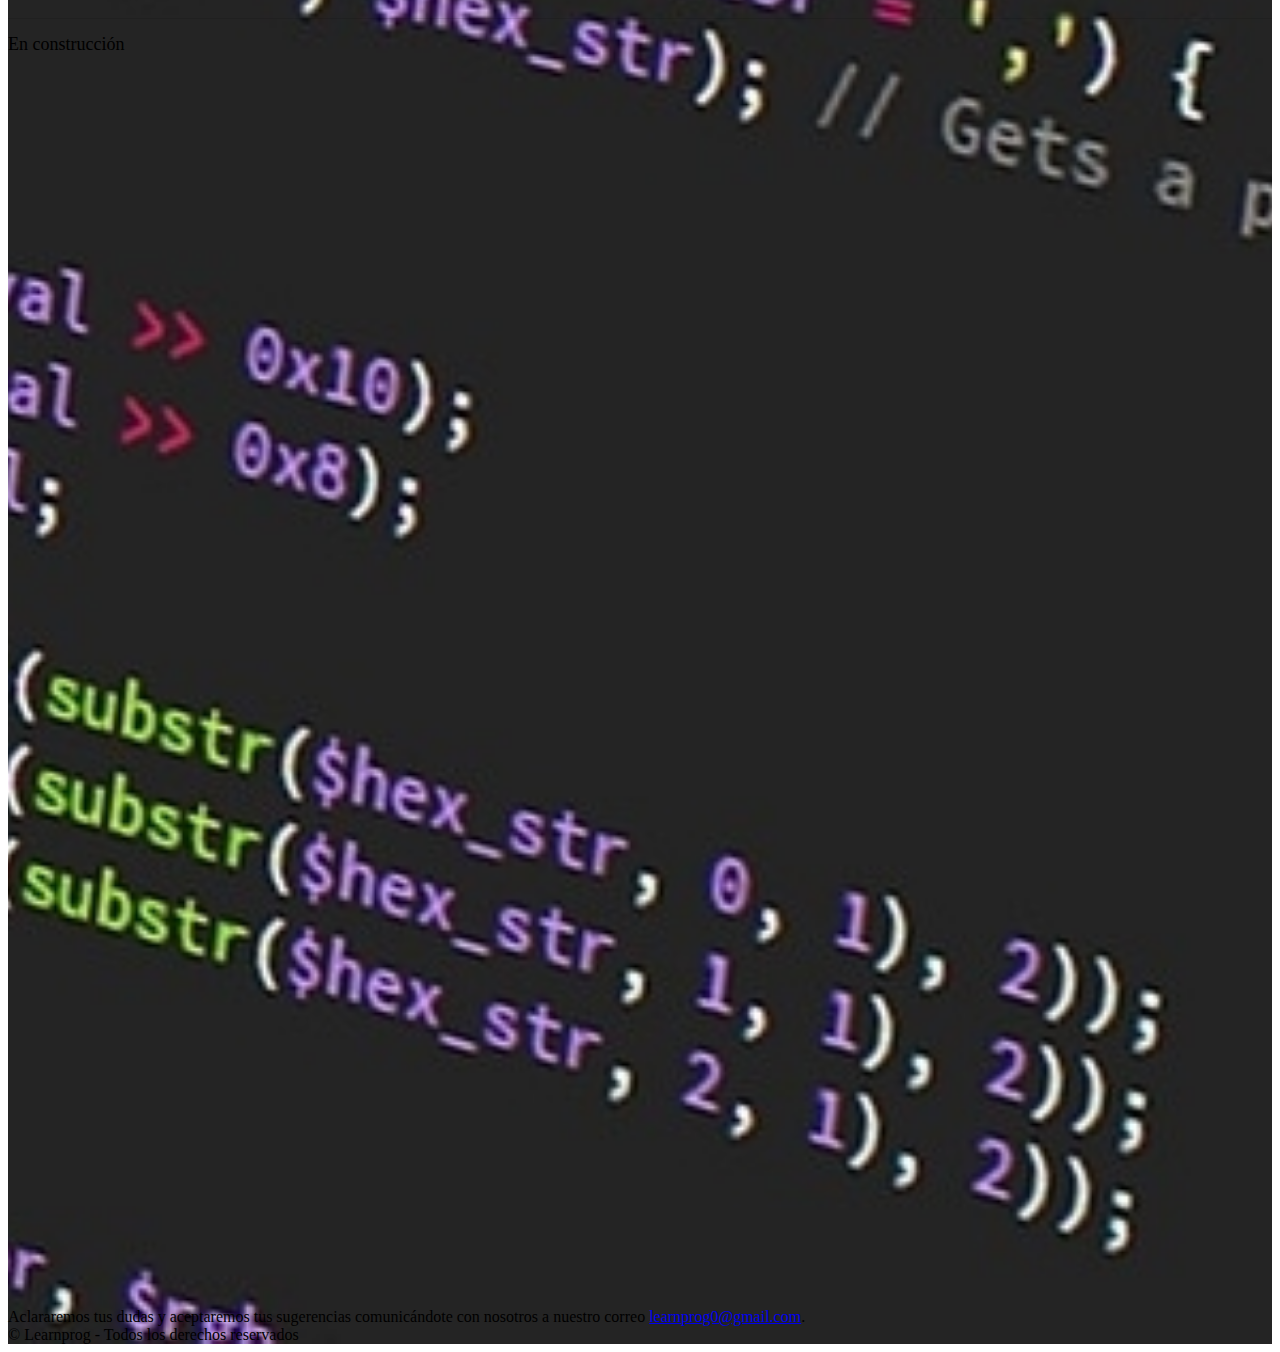
==== commit b90582ba: "swicht" ====
--- a/index.html
+++ b/index.html
@@ -97,6 +97,8 @@
                 Repeteción</a>
             <a class="mdl-navigation__link" href="temas/Operadores/operadoresarl.html">Operadores de asignación,
                 racionales y logicos</a>
+            <a class="mdl-navigation__link" href="temas/c++/sintaxis.html">Sintaxis de C++</a>
+             <a class="mdl-navigation__link" href="temas/switch/switch.html">Switch</a>
         </nav>
     </div>
     <main class="mdl-layout__content">
@@ -286,13 +288,13 @@
                 <div class="mdl-card mdl-shadow--4dp mdl-cell mdl-cell--2-col">
 
                     <div class="main-cards-icon-border mdl-typography--text-center">
-                        <a class="main-card-links" href="#"> <i
-                                class="material-icons md-dark main-card-icon-size">settings_ethernet</i></a>
-                    </div>
-
-                    <div class="mdl-card__title">
-                        <h2 class="mdl-card__title-text main-title-cards mdl-typography--text-center">
-                            <a class="main-card-links" href="#">En construcción</a></h2>
+                        <a class="main-card-links" href="temas/switch/switch.html"> <i
+                                class="material-icons md-dark main-card-icon-size">low_priority</i></a>
+                    </div>
+
+                    <div class="mdl-card__title">
+                        <h2 class="mdl-card__title-text main-title-cards mdl-typography--text-center">
+                            <a class="main-card-links" href="temas/switch/switch.html">Switch</a></h2>
                     </div>
 
                     <!--<div class="mdl-card__supporting-text">-->
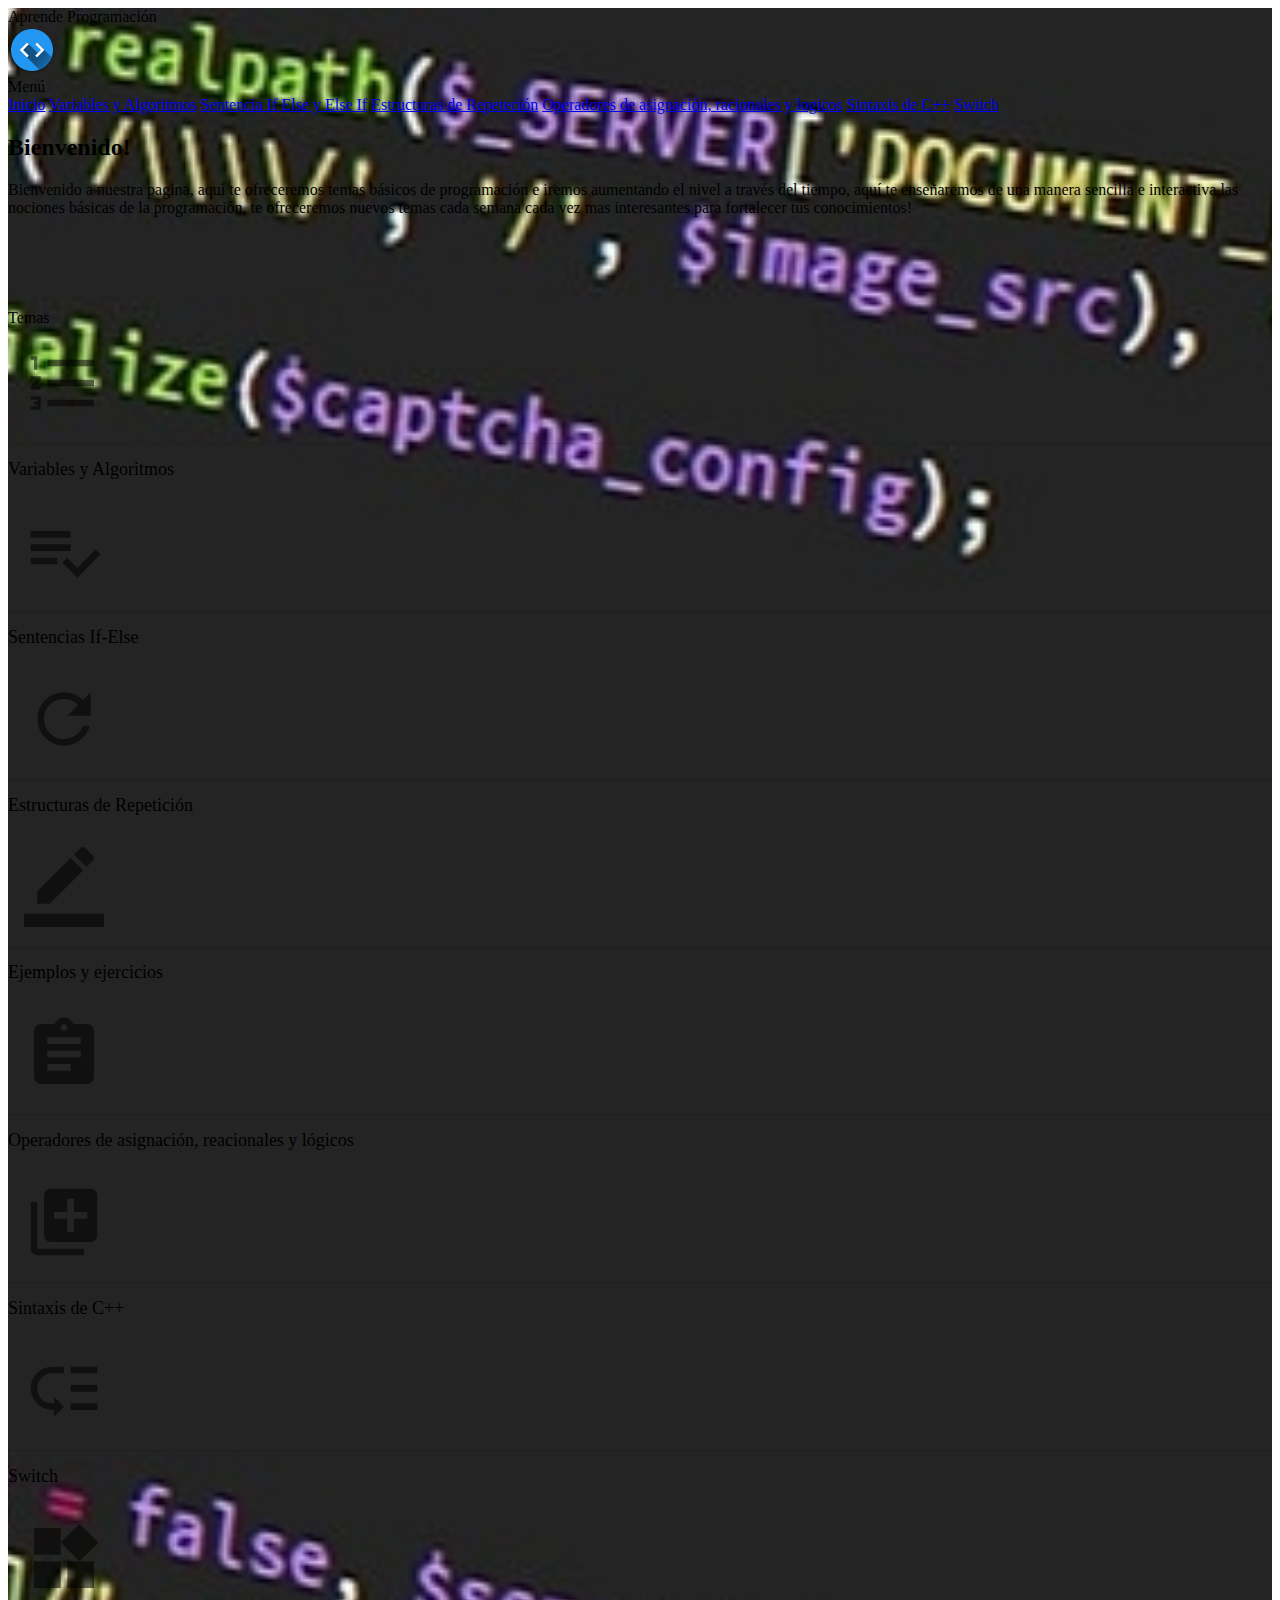
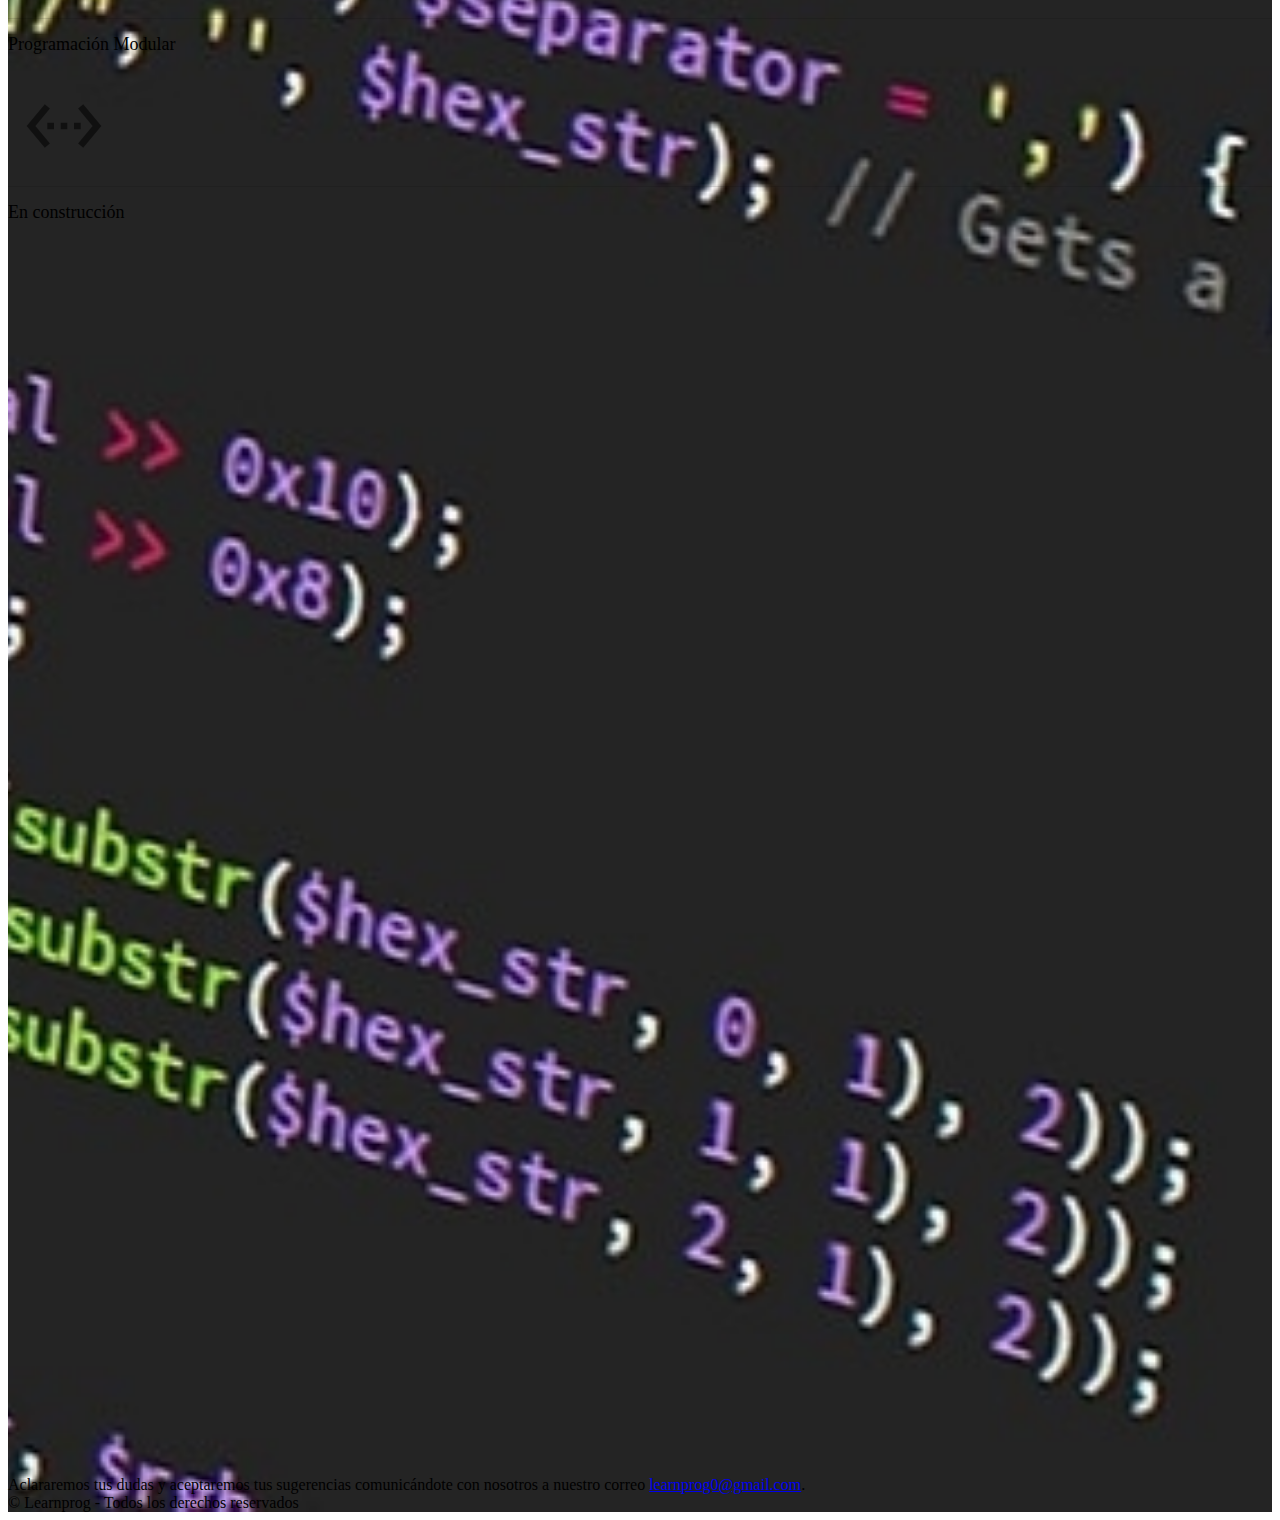
==== commit a7735892: "Programacion modular añadido" ====
--- a/index.html
+++ b/index.html
@@ -301,6 +301,22 @@
 
                 </div>
 
+                <div class="mdl-card mdl-shadow--4dp mdl-cell mdl-cell--2-col">
+
+                    <div class="main-cards-icon-border mdl-typography--text-center">
+                        <a class="main-card-links" href="temas/switch/switch.html"> <i
+                                class="material-icons md-dark main-card-icon-size">widgets</i></a>
+                    </div>
+
+                    <div class="mdl-card__title">
+                        <h2 class="mdl-card__title-text main-title-cards mdl-typography--text-center">
+                            <a class="main-card-links" href="temas/programacion_modular/programacion_modular.html">Programación Modular</a></h2>
+                    </div>
+
+                    <!--<div class="mdl-card__supporting-text">-->
+
+                </div>
+
 
                 <div class="mdl-card mdl-shadow--4dp mdl-cell mdl-cell--2-col">
 
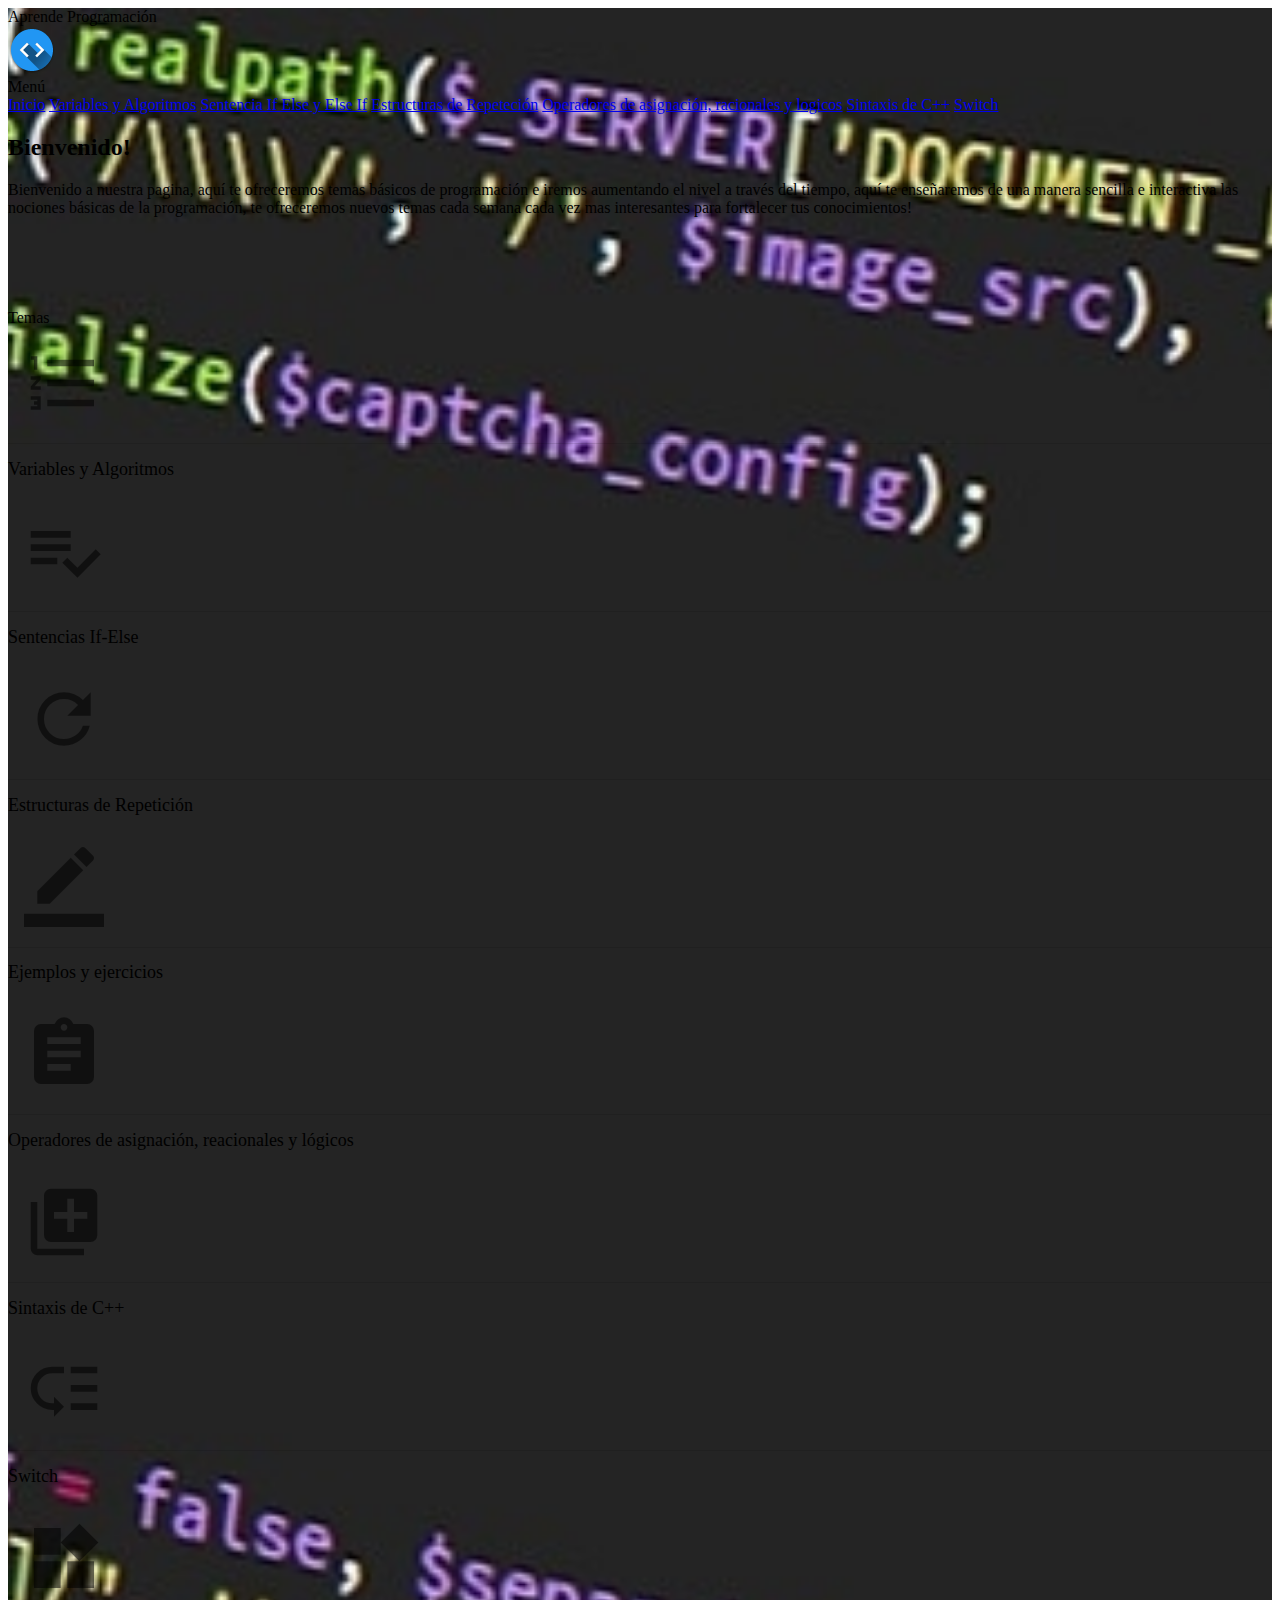
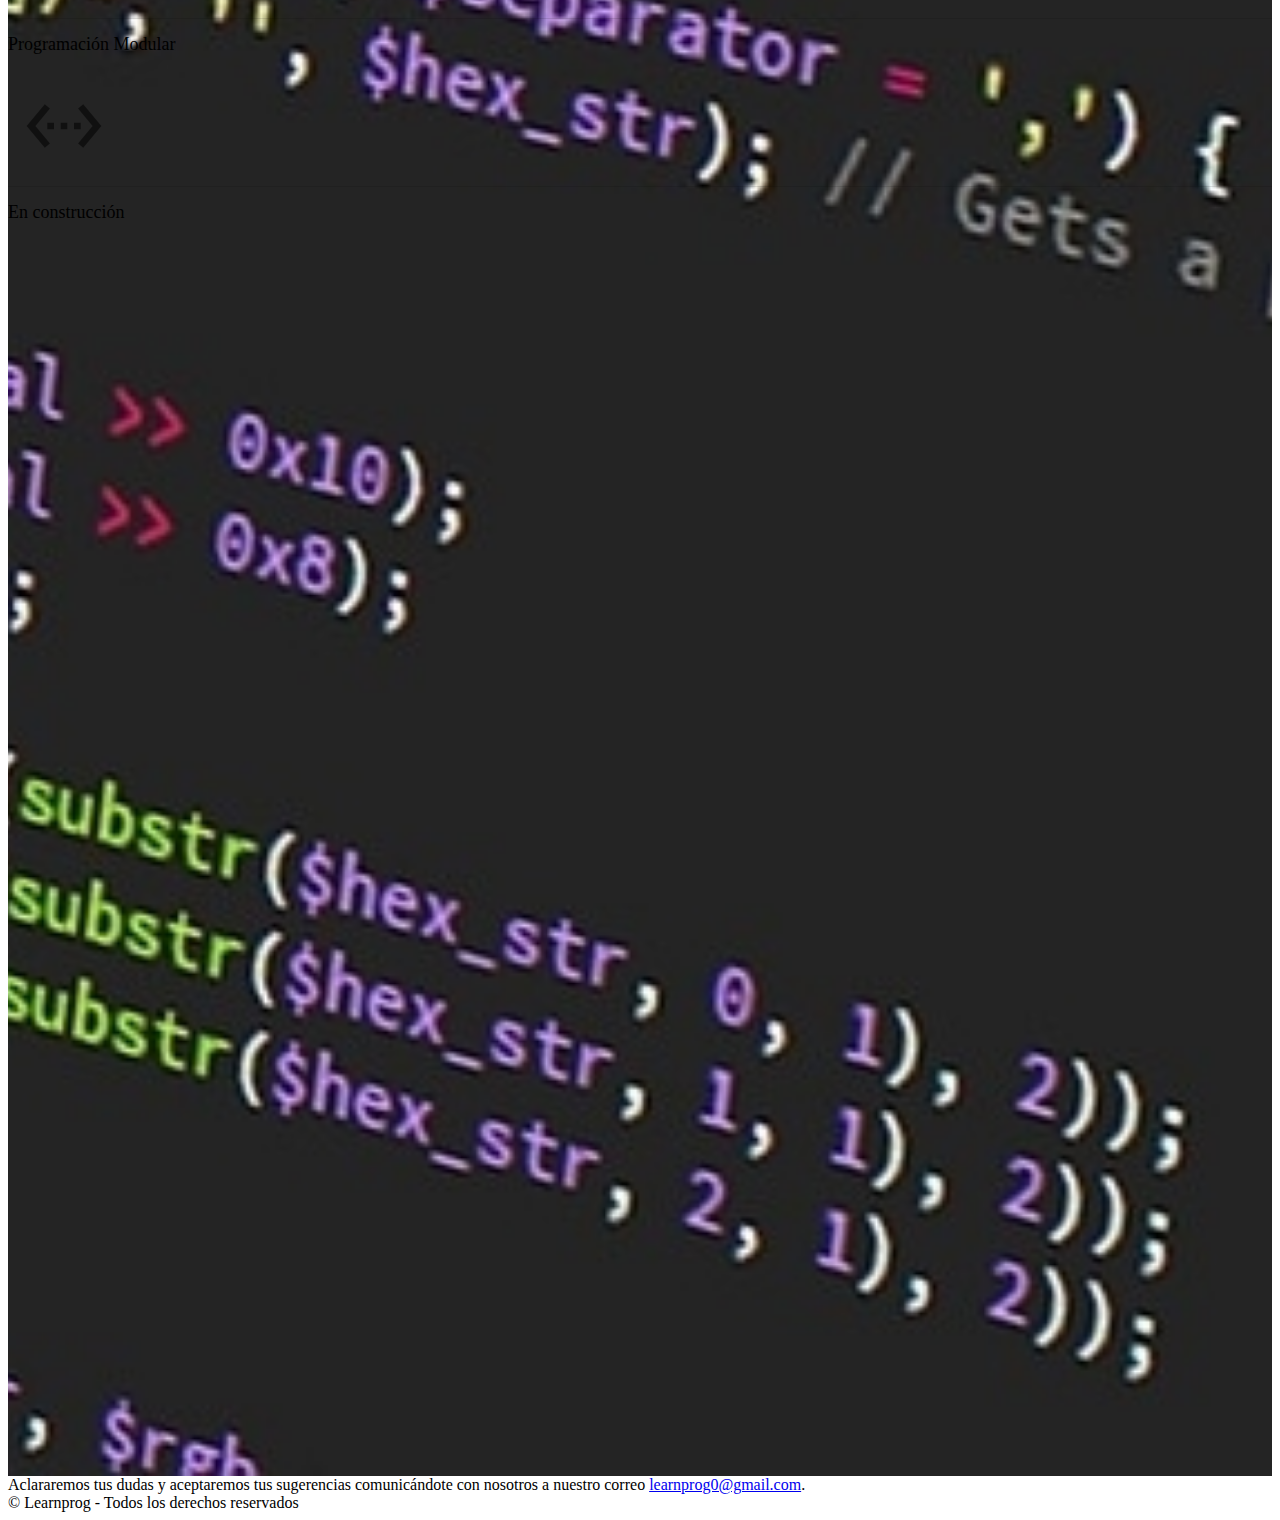
==== commit 078de022: "Update index.html" ====
--- a/index.html
+++ b/index.html
@@ -101,15 +101,16 @@
              <a class="mdl-navigation__link" href="temas/switch/switch.html">Switch</a>
         </nav>
     </div>
+    <!--
     <main class="mdl-layout__content">
         <div class="page-content">
 
-            <!-- Main Content-->
+       Main Content
             
             
-            <!--Google Adsense-->
+         -Google Adsense
             <script async src="//pagead2.googlesyndication.com/pagead/js/adsbygoogle.js"></script>
-            <!-- Responsive-ad-1 -->
+            <!-- Responsive-ad-1 
             <ins class="adsbygoogle"
             style="display:block"
             data-ad-client="ca-pub-7947538329579926"
@@ -317,6 +318,11 @@
 
                 </div>
 
+                <!--Margin-->
+                <div class="mdl-cell mdl-cell--hide-tablet mdl-cell--2-col-desktop mdl-cell--hide-phone"></div>
+
+                <div class="mdl-cell mdl-cell--hide-tablet mdl-cell--2-col-desktop mdl-cell--hide-phone"></div>
+                <!--Margin-->
 
                 <div class="mdl-card mdl-shadow--4dp mdl-cell mdl-cell--2-col">
 
